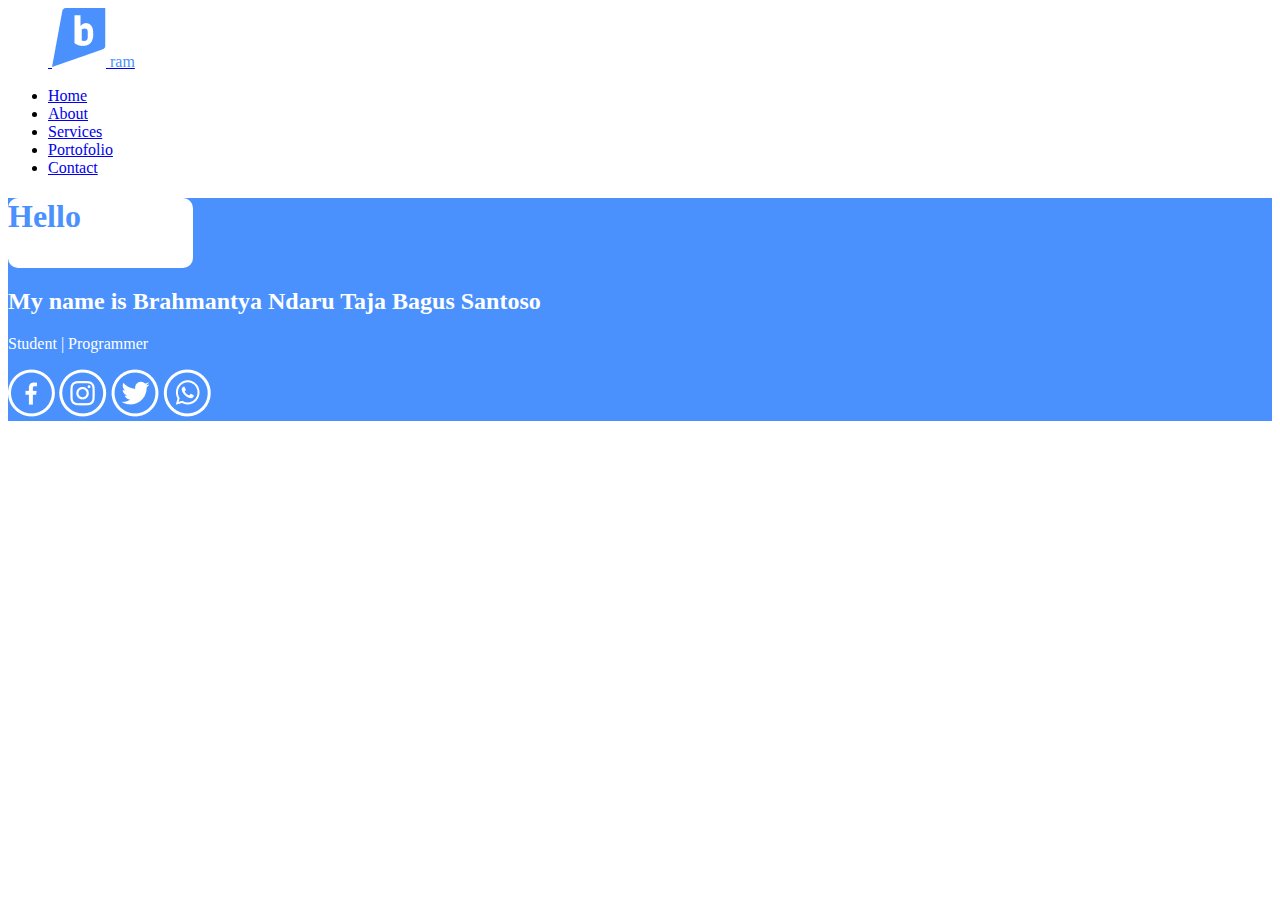
==== index.html @ 1b8c7264 "Portofolio" ====
<!DOCTYPE html>
<html lang="en">
  <head>
    <!-- Required meta tags -->
    <meta charset="utf-8" />
    <meta name="viewport" content="width=device-width, initial-scale=1" />

    <!-- Bootstrap CSS -->
    <link href="https://cdn.jsdelivr.net/npm/bootstrap@5.0.1/dist/css/bootstrap.min.css" rel="stylesheet" integrity="sha384-+0n0xVW2eSR5OomGNYDnhzAbDsOXxcvSN1TPprVMTNDbiYZCxYbOOl7+AMvyTG2x" crossorigin="anonymous" />

    <!-- Style CSS -->
    <link rel="stylesheet" href="style.css" />

    <title>Portofolio | Brahmantya</title>
  </head>
  <body>
    <!-- Navbar -->
    <header class="d-flex flex-wrap justify-content-center py-3">
      <a href="/" class="d-flex align-items-center mb-3 mb-md-0 me-md-auto text-dark text-decoration-none">
        <svg class="bi me-2" width="40" height="32"><use xlink:href="#bootstrap"></use></svg>
        <img src="/gambar/logo.png" alt="bram" />
        <span class="fs-2 fw-bold" style="color: #4a91fe">ram</span>
      </a>

      <ul class="nav nav-pills">
        <li class="nav-item"><a href="#" class="nav-link active" aria-current="page">Home</a></li>
        <li class="nav-item"><a href="#" class="nav-link">About</a></li>
        <li class="nav-item"><a href="#" class="nav-link">Services</a></li>
        <li class="nav-item"><a href="#" class="nav-link">Portofolio</a></li>
        <li class="nav-item"><a href="#" class="nav-link">Contact</a></li>
      </ul>
    </header>
    <!-- Akhir Navbar -->

    <!-- Banner -->
    <div id="banner" class="px-4 py-5" style="background-color: #4a91fe; color: white">
      <div id="helo" class="mx-auto mb-4"><h1 class="display-5 fw-bold my-5 text-center">Hello</h1></div>
      <div class="col-lg-6 mx-auto text-center">
        <h2>My name is Brahmantya Ndaru Taja Bagus Santoso</h2>
        <p class="lead mb-4">Student | Programmer</p>
      </div>
      <img src="gambar/sosmed/facebook.png" class="mx-2" alt="facebook" />
      <img src="gambar/sosmed/instagram.png" class="mx-2" alt="instagram" />
      <img src="gambar/sosmed/twitter.png" class="mx-2" alt="Twitter" />
      <img src="gambar/sosmed/whatsapp.png" class="mx-2" alt="Whatsapp" />
    </div>
    <!-- Akhir Banner -->

    <!-- About Me -->

    <!-- Akhir About Me -->

    <script src="https://cdn.jsdelivr.net/npm/bootstrap@5.0.1/dist/js/bootstrap.bundle.min.js" integrity="sha384-gtEjrD/SeCtmISkJkNUaaKMoLD0//ElJ19smozuHV6z3Iehds+3Ulb9Bn9Plx0x4" crossorigin="anonymous"></script>
  </body>
</html>
---- style.css ----
#helo {
  color: #4a91fe;
  background-color: white;
  border-radius: 10px;
  width: 185px;
  height: 70px;
}
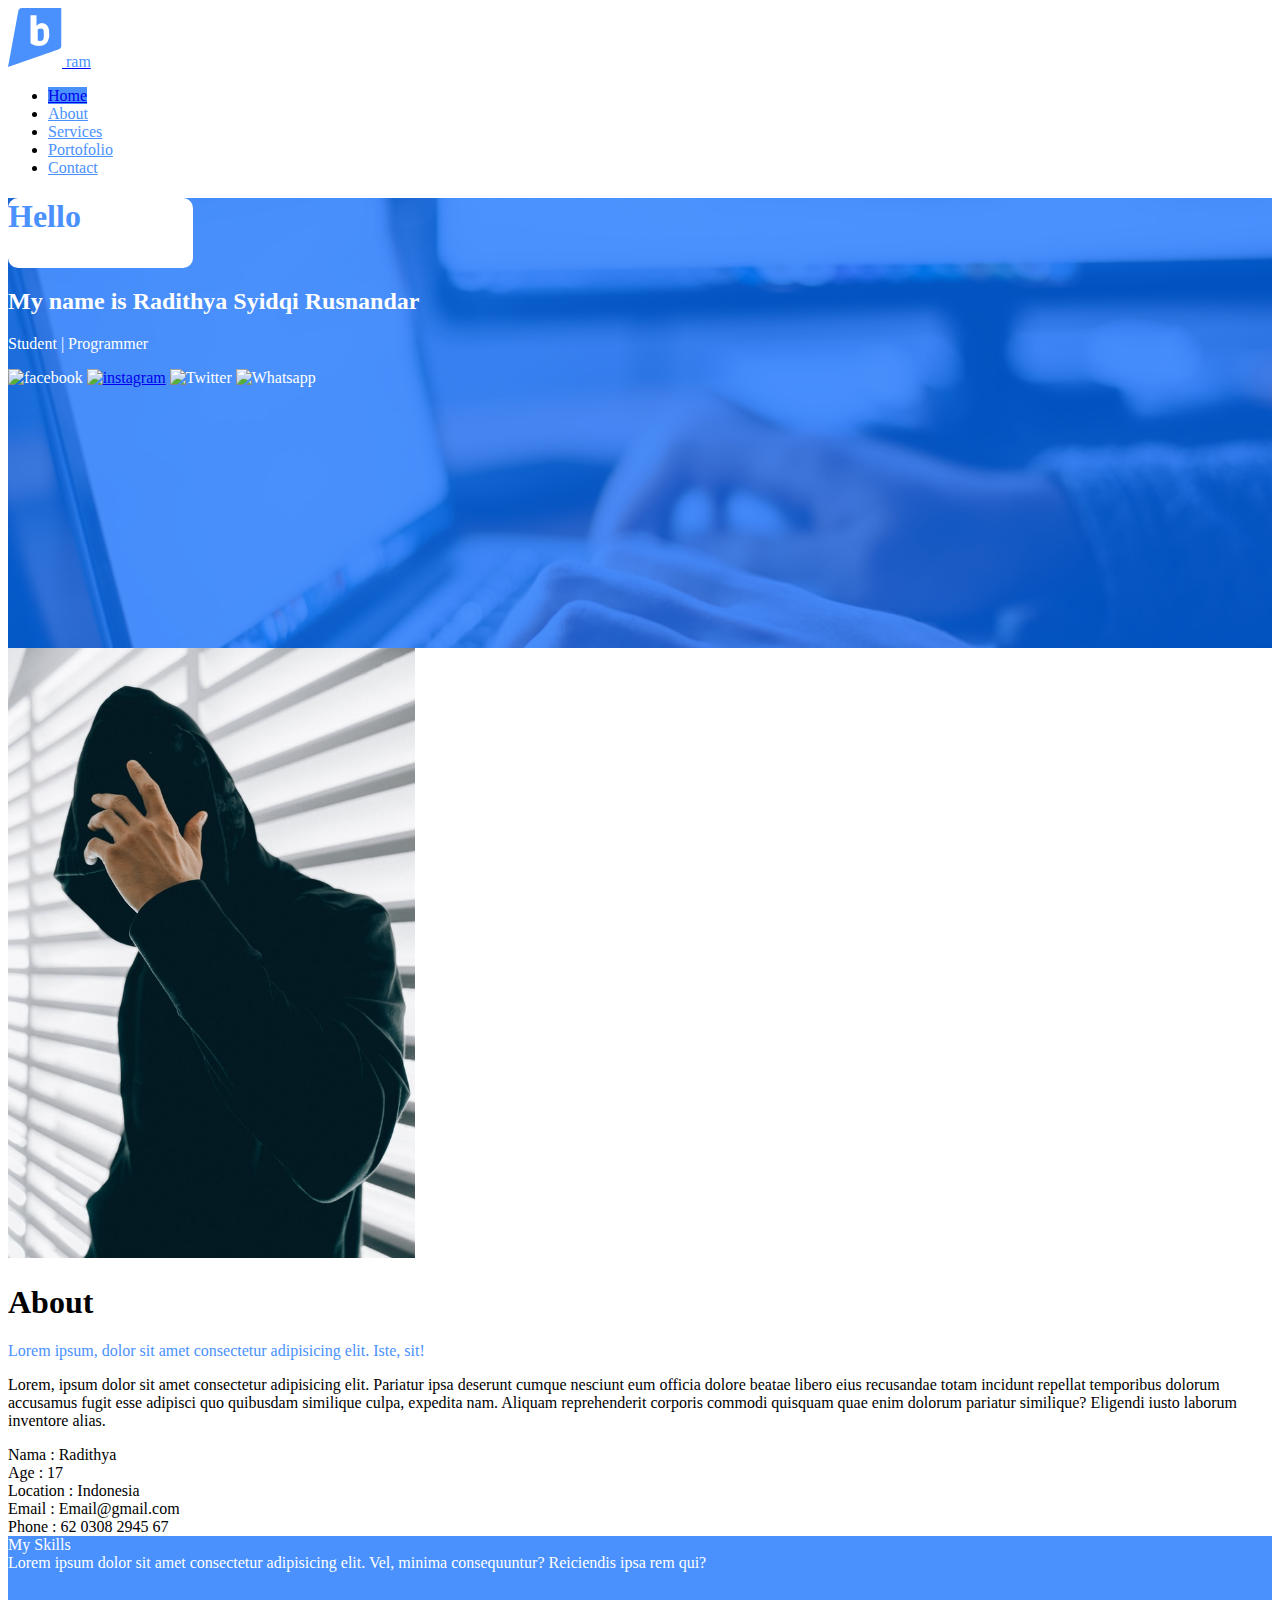
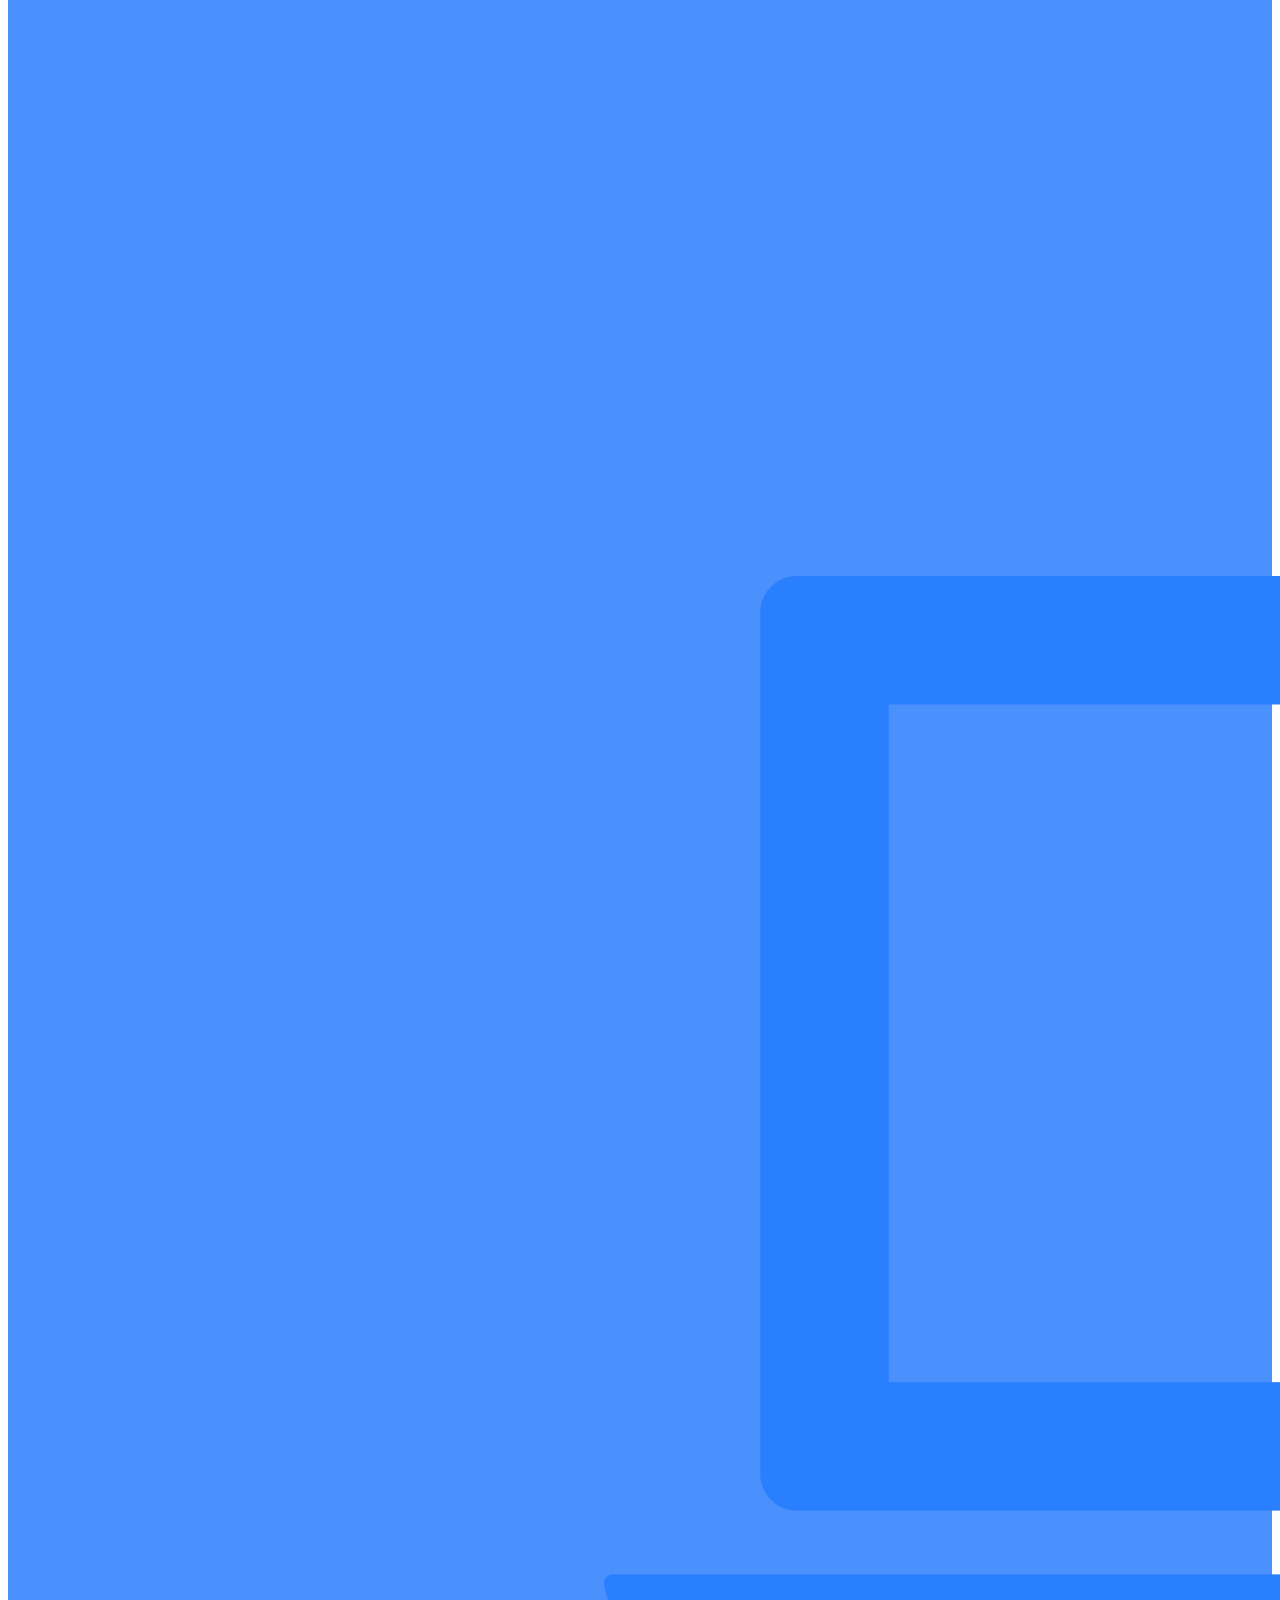
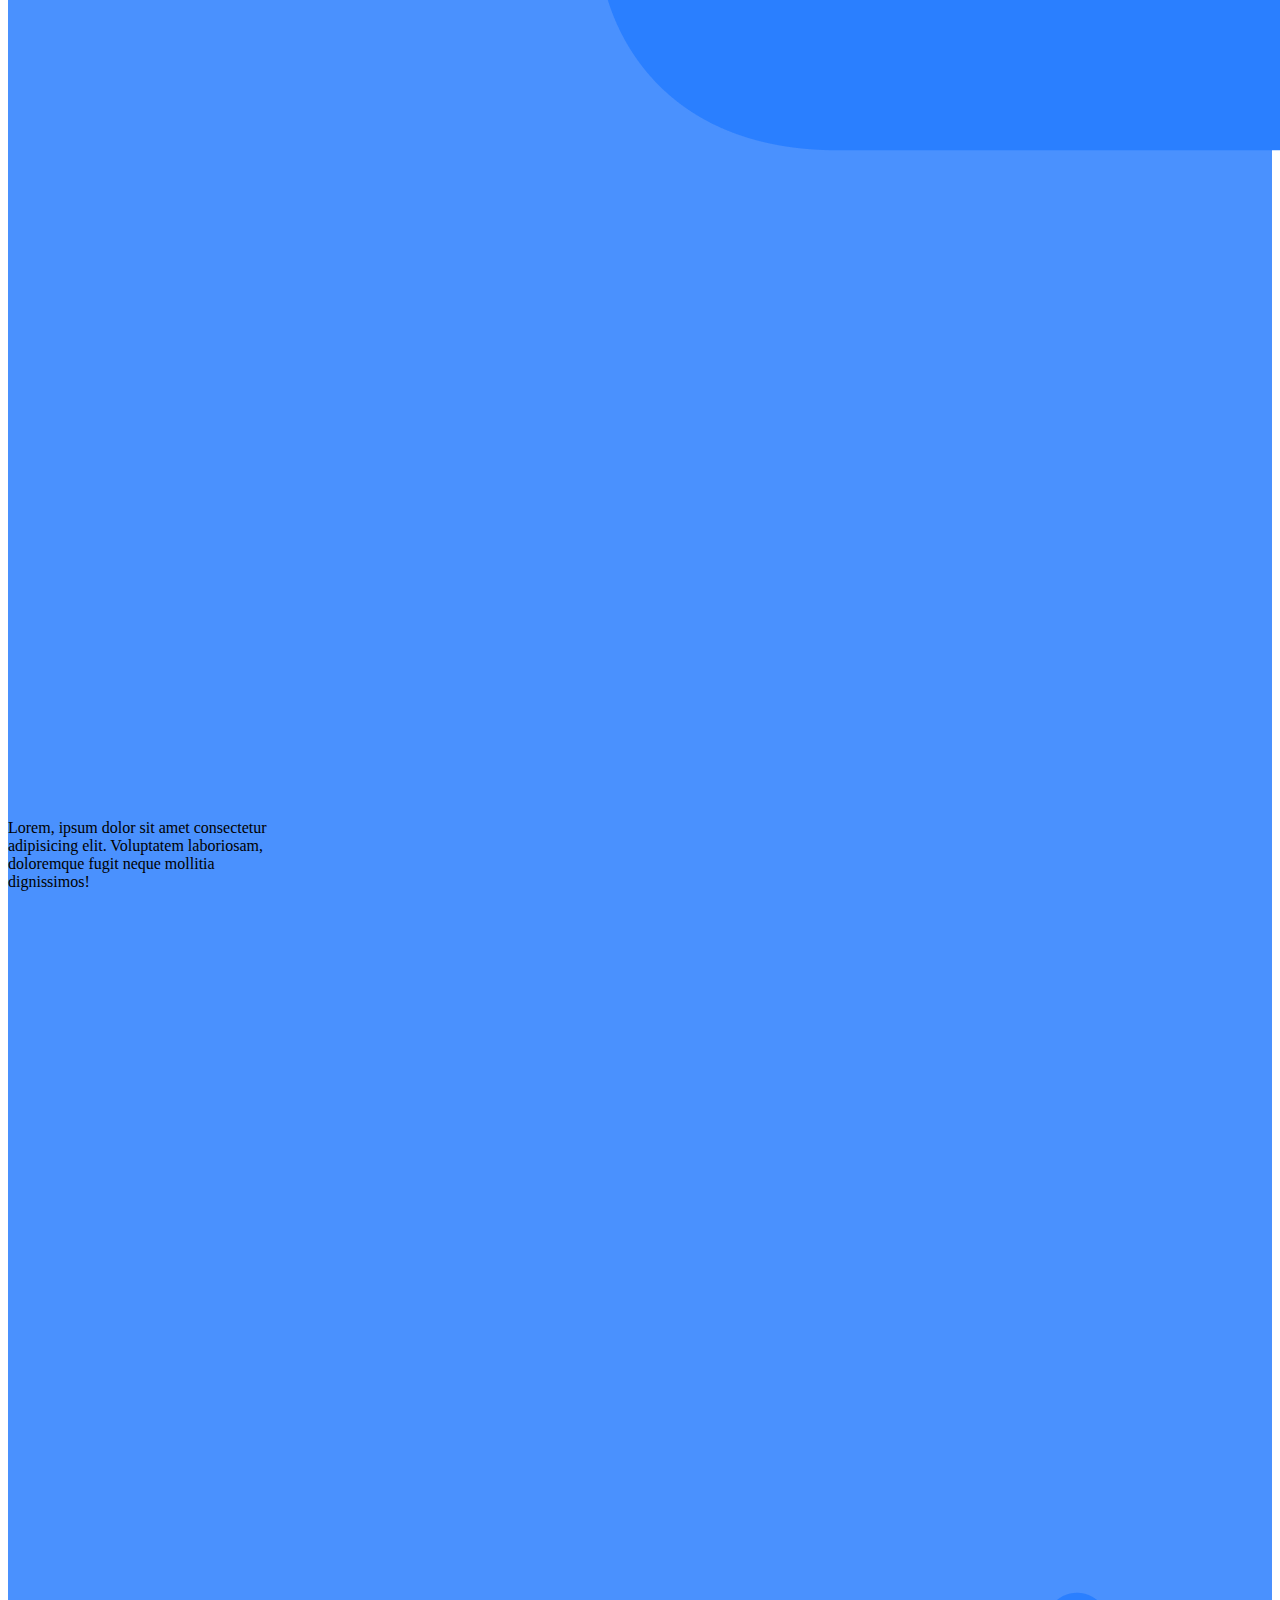
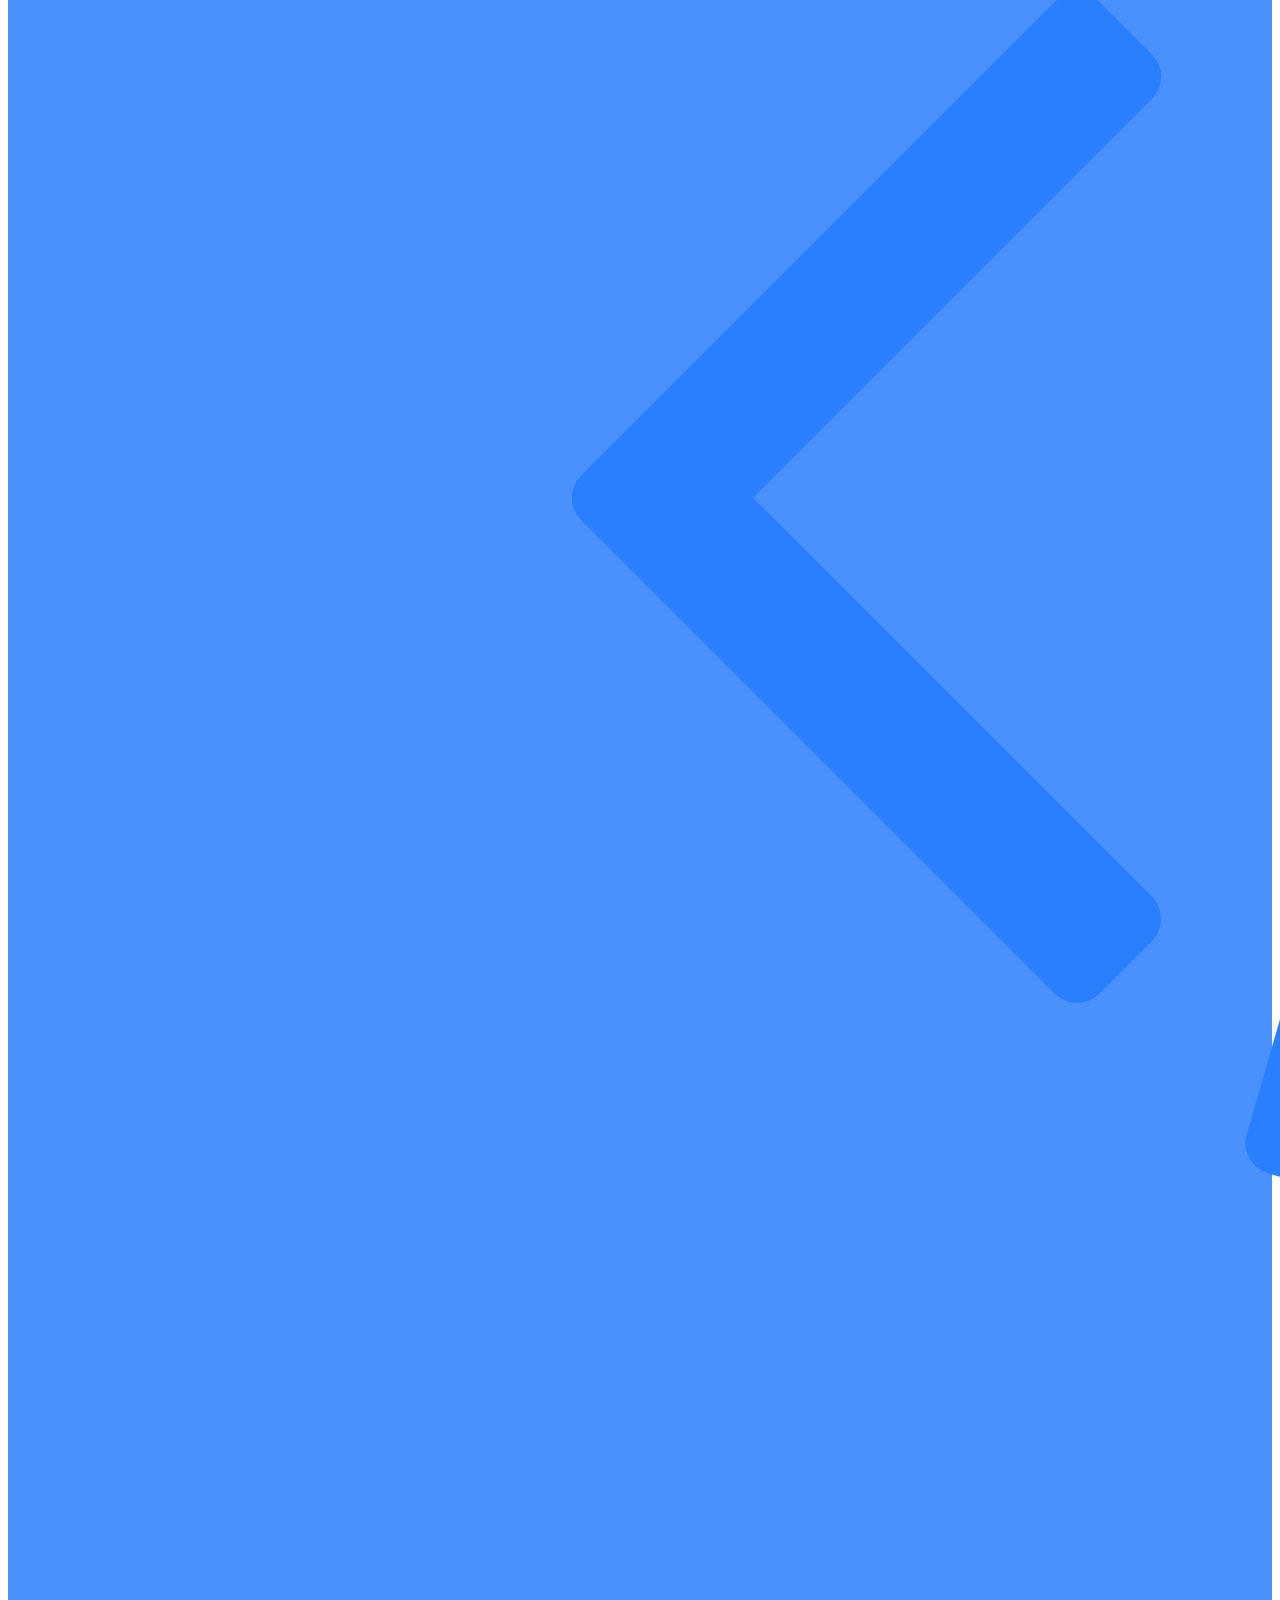
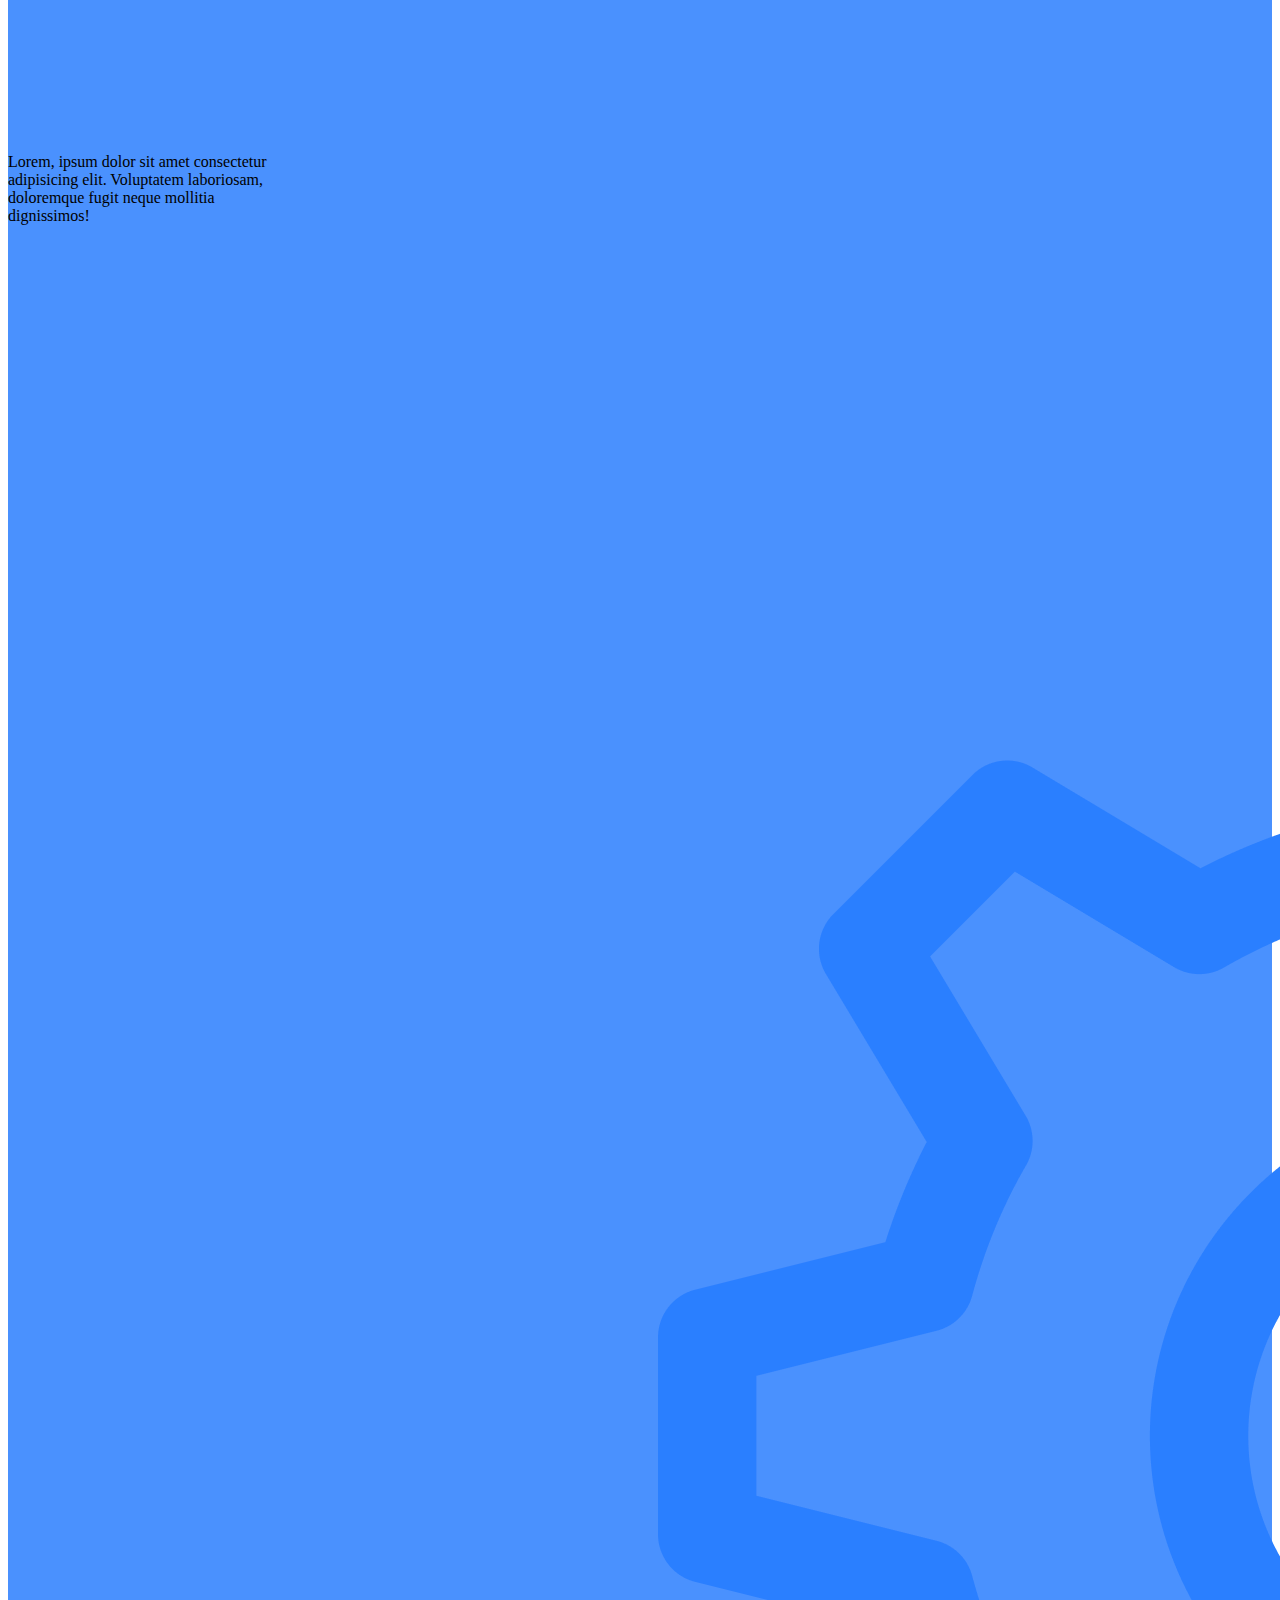
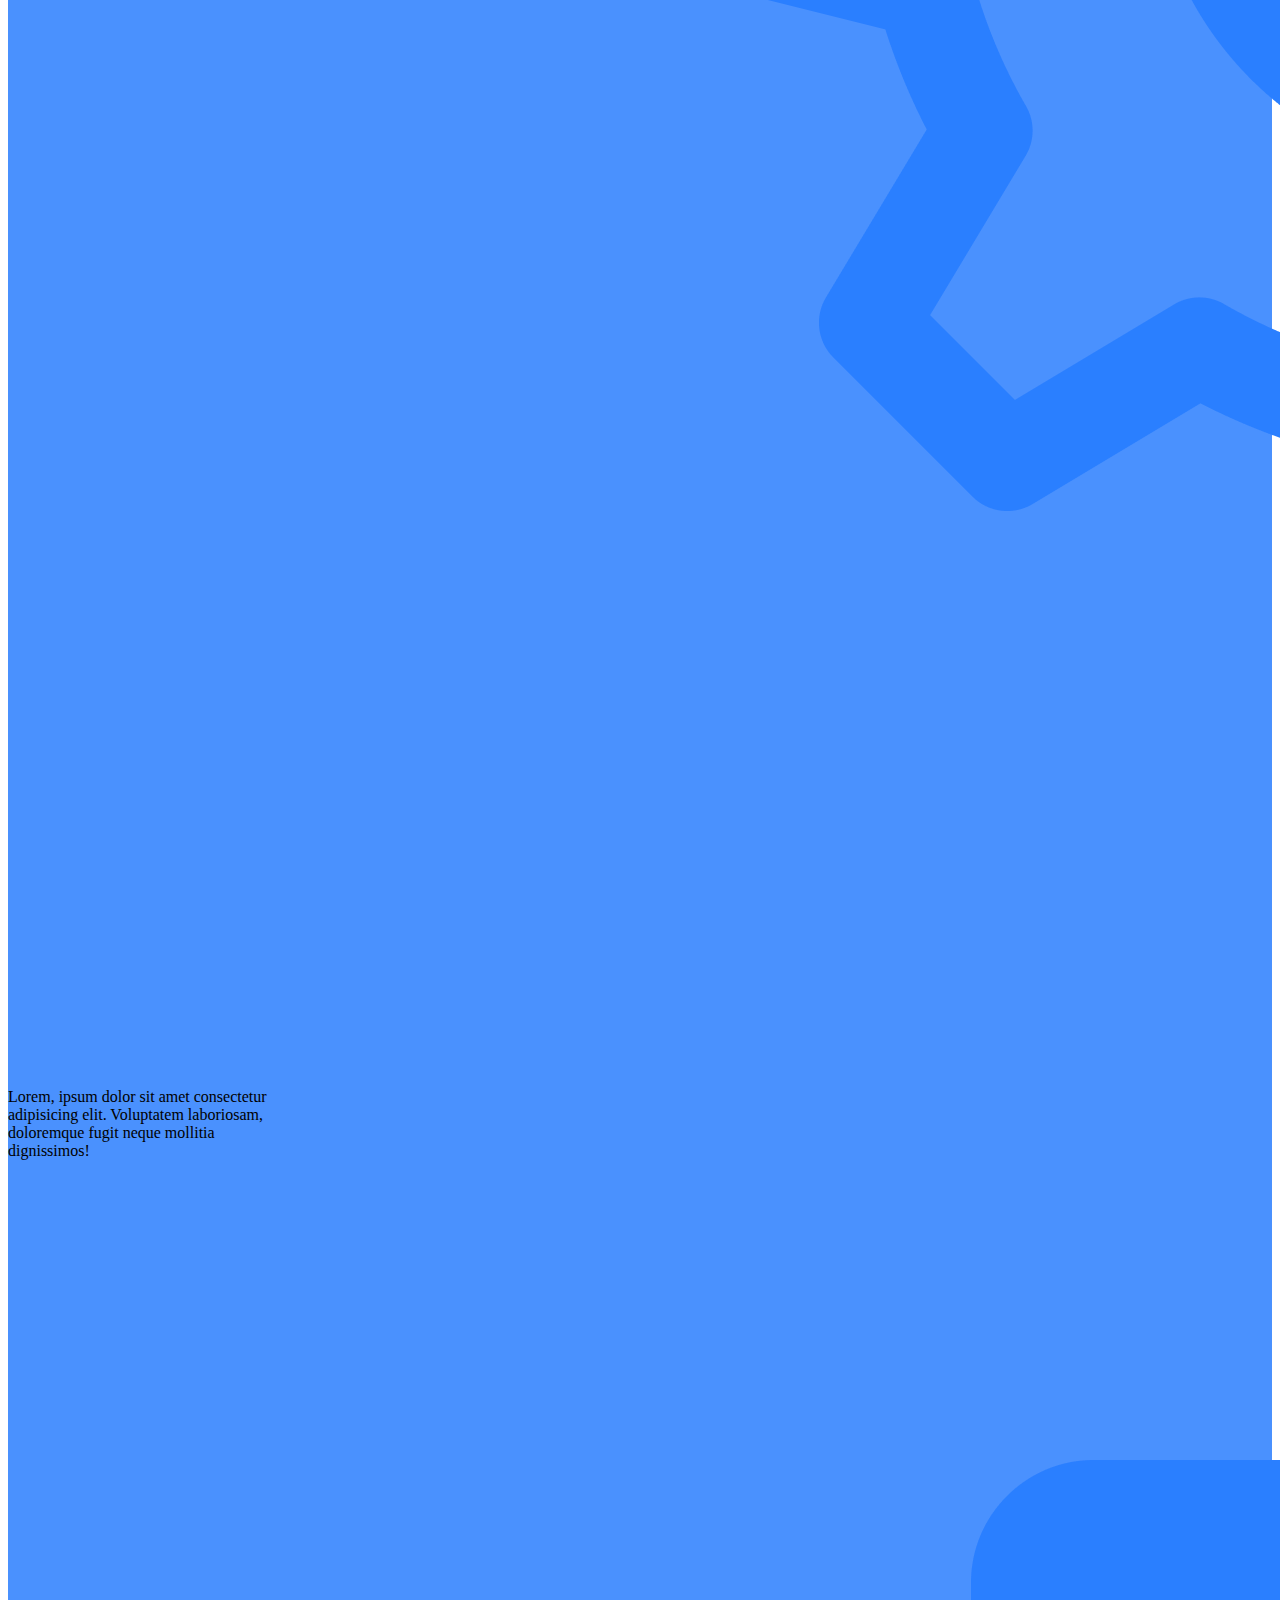
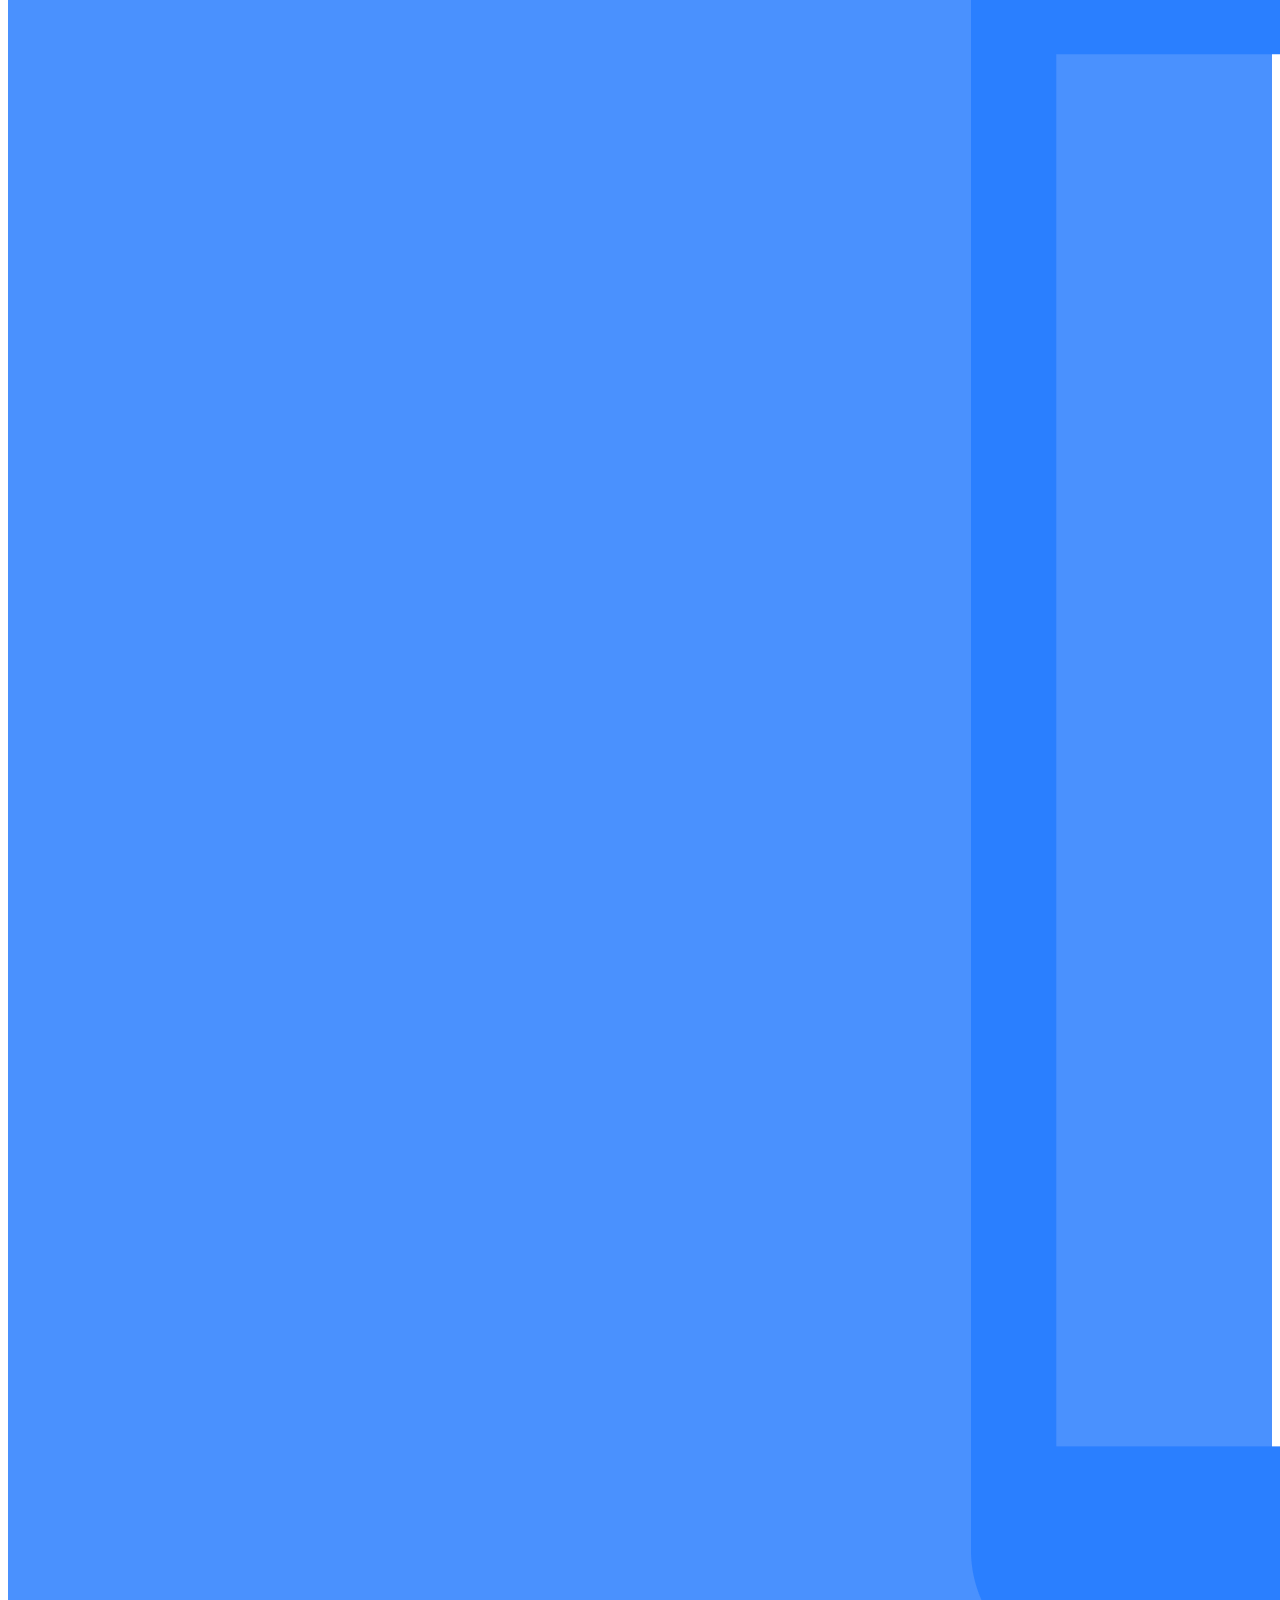
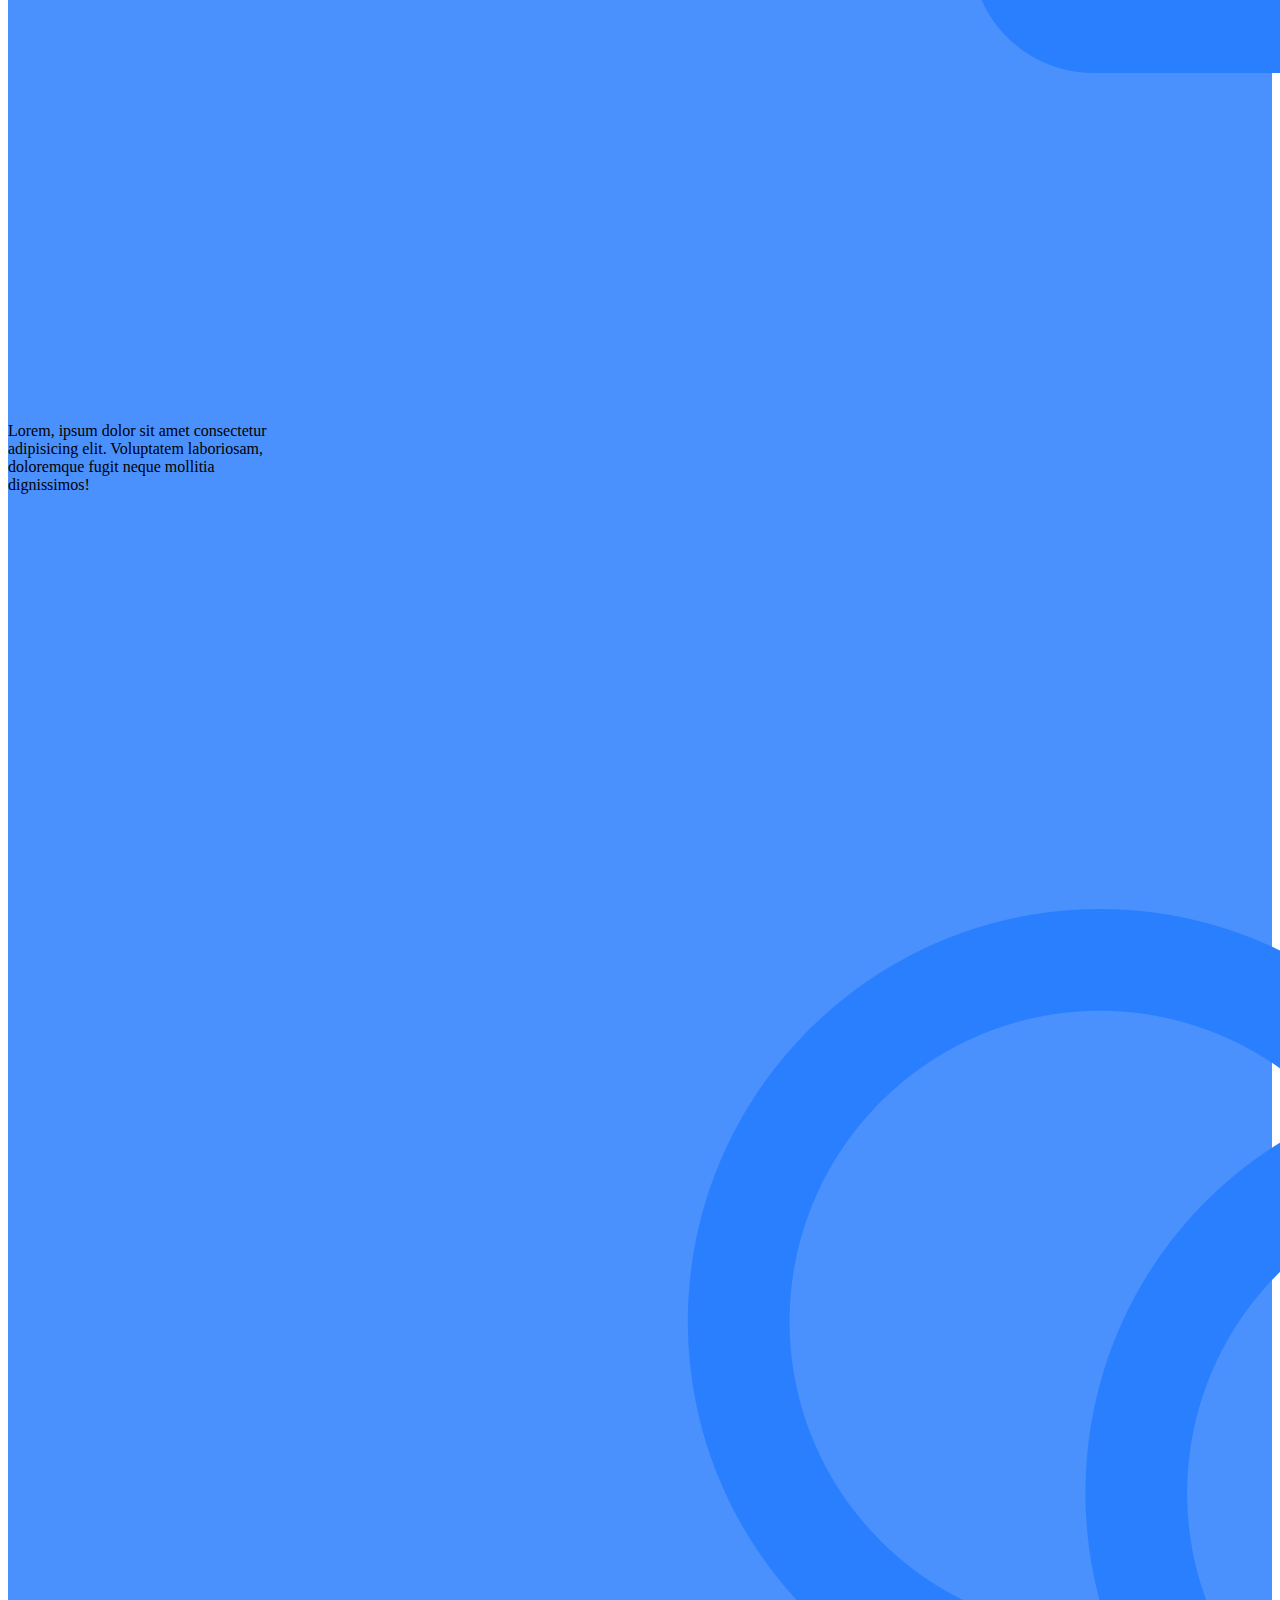
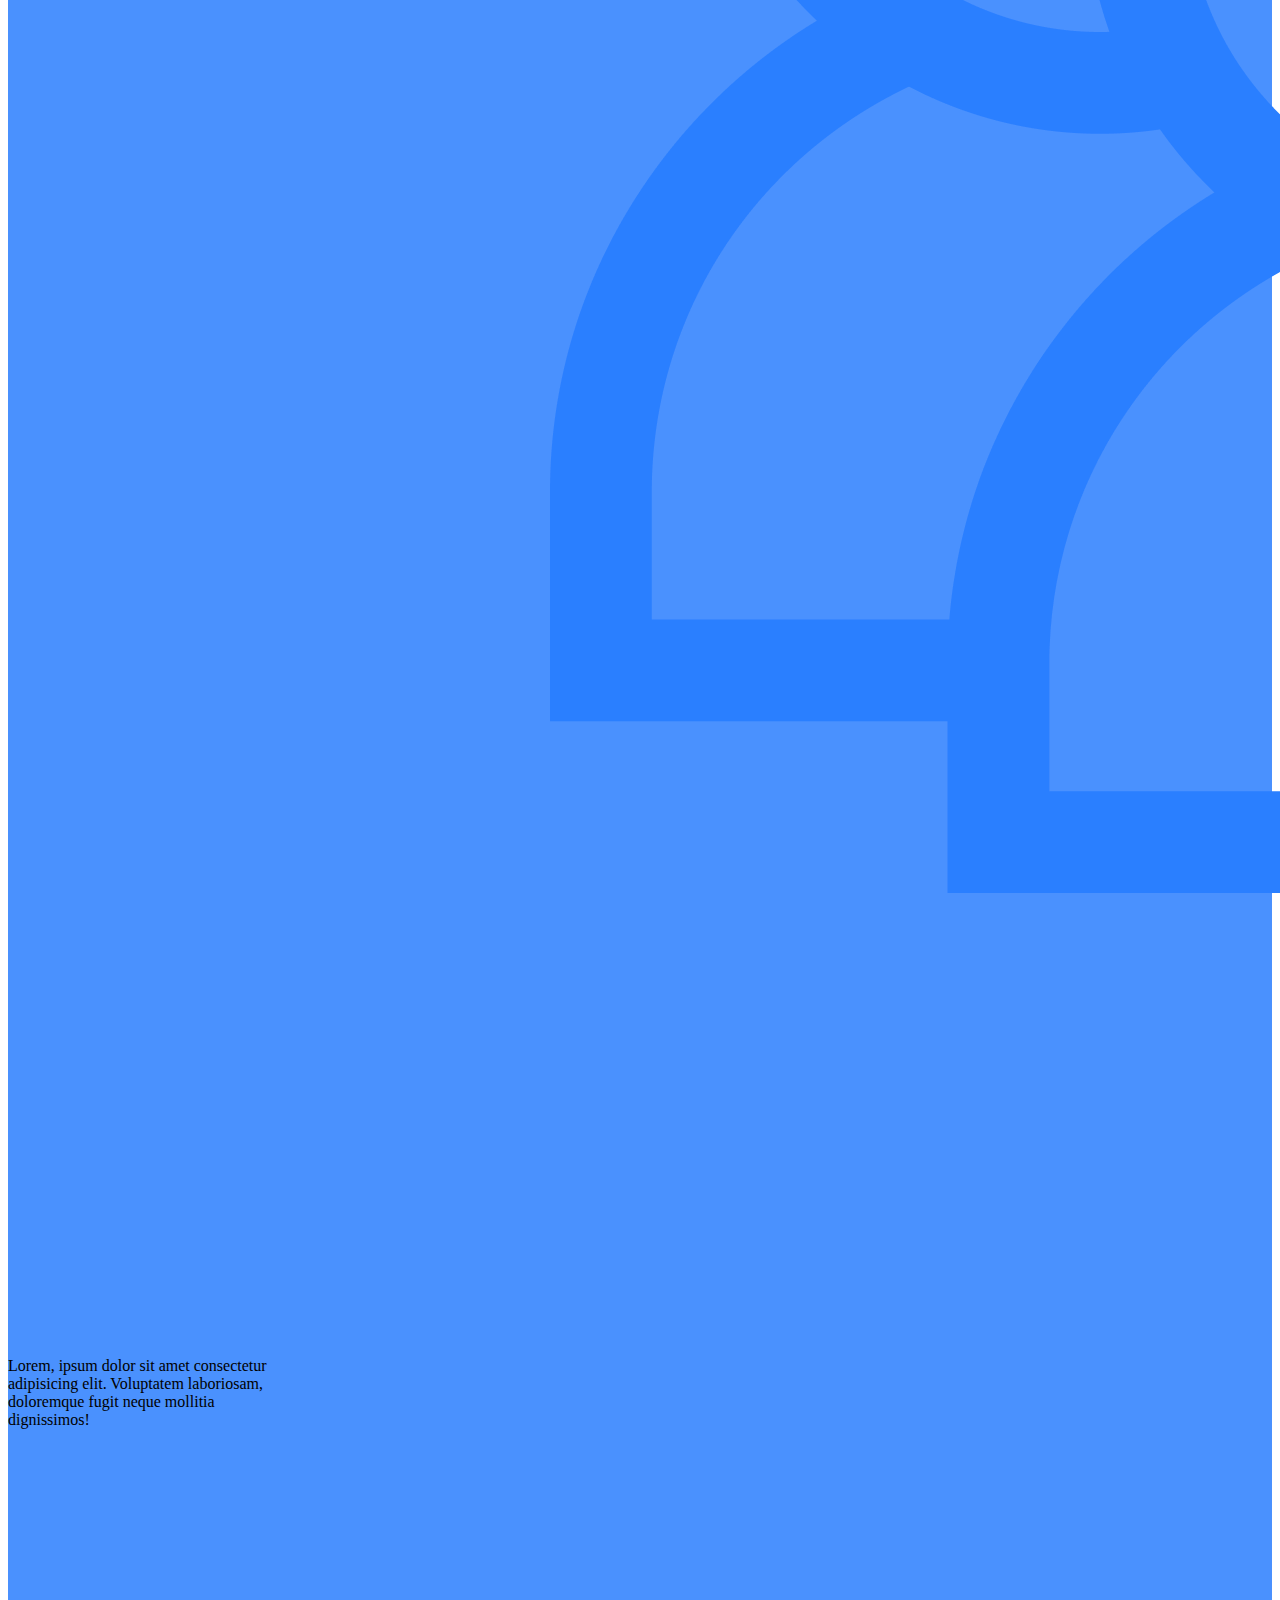
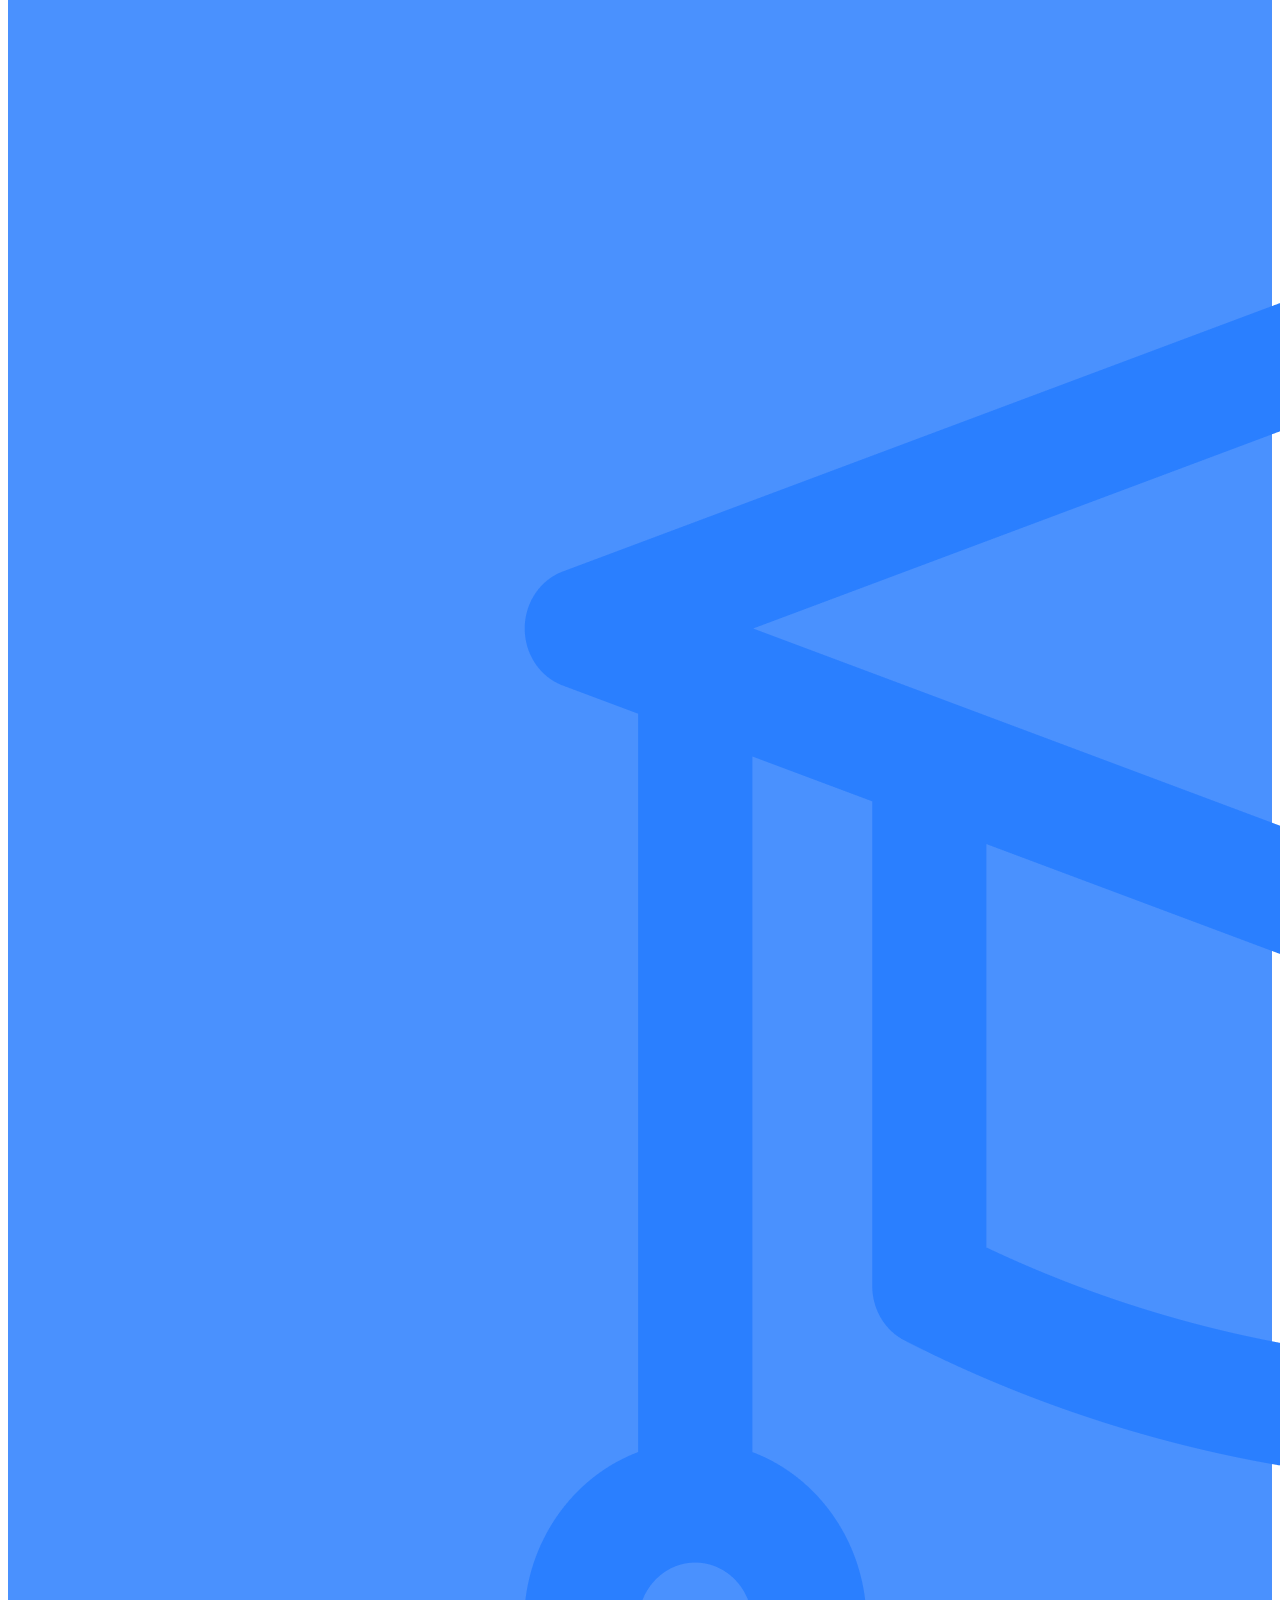
==== commit bb9e83a9: "initial commit" ====
--- a/index.html
+++ b/index.html
@@ -11,45 +11,222 @@
     <!-- Style CSS -->
     <link rel="stylesheet" href="style.css" />
 
-    <title>Portofolio | Brahmantya</title>
+    <title>Portofolio | Radithya</title>
   </head>
   <body>
     <!-- Navbar -->
     <header class="d-flex flex-wrap justify-content-center py-3">
-      <a href="/" class="d-flex align-items-center mb-3 mb-md-0 me-md-auto text-dark text-decoration-none">
-        <svg class="bi me-2" width="40" height="32"><use xlink:href="#bootstrap"></use></svg>
-        <img src="/gambar/logo.png" alt="bram" />
-        <span class="fs-2 fw-bold" style="color: #4a91fe">ram</span>
+      <a href="/" class="d-flex align-items-center mb-3 mb-md-0 me-md-auto text-dark text-decoration-none mx-4">
+        <img src="img/logo.png" alt="bram" />
+        <span class="fs-2 fw-bold mb-3" style="color: #4a91fe">ram</span>
       </a>
 
-      <ul class="nav nav-pills">
-        <li class="nav-item"><a href="#" class="nav-link active" aria-current="page">Home</a></li>
-        <li class="nav-item"><a href="#" class="nav-link">About</a></li>
-        <li class="nav-item"><a href="#" class="nav-link">Services</a></li>
-        <li class="nav-item"><a href="#" class="nav-link">Portofolio</a></li>
-        <li class="nav-item"><a href="#" class="nav-link">Contact</a></li>
+      <ul class="nav nav-pills py-2">
+        <li class="nav-item"><a href="#" class="nav-link active" style="background-color: #4a91fe" aria-current="page">Home</a></li>
+        <li class="nav-item"><a href="#" class="nav-link" style="color: #4a91fe">About</a></li>
+        <li class="nav-item"><a href="#" class="nav-link" style="color: #4a91fe">Services</a></li>
+        <li class="nav-item"><a href="#" class="nav-link" style="color: #4a91fe">Portofolio</a></li>
+        <li class="nav-item"><a href="#" class="nav-link" style="color: #4a91fe">Contact</a></li>
       </ul>
     </header>
     <!-- Akhir Navbar -->
 
     <!-- Banner -->
-    <div id="banner" class="px-4 py-5" style="background-color: #4a91fe; color: white">
+    <div class="blue"></div>
+    <div id="banner" class="px-4 py-5 mb-5" style="color: white; background-image: url('img/banner.png'); background-size: cover; height: 450px">
       <div id="helo" class="mx-auto mb-4"><h1 class="display-5 fw-bold my-5 text-center">Hello</h1></div>
       <div class="col-lg-6 mx-auto text-center">
-        <h2>My name is Brahmantya Ndaru Taja Bagus Santoso</h2>
+        <h2>My name is Radithya Syidqi Rusnandar</h2>
         <p class="lead mb-4">Student | Programmer</p>
       </div>
-      <img src="gambar/sosmed/facebook.png" class="mx-2" alt="facebook" />
-      <img src="gambar/sosmed/instagram.png" class="mx-2" alt="instagram" />
-      <img src="gambar/sosmed/twitter.png" class="mx-2" alt="Twitter" />
-      <img src="gambar/sosmed/whatsapp.png" class="mx-2" alt="Whatsapp" />
+      <div id="social" class="py-5">
+        <img src="img/social/facebook.png" class="mx-2" alt="facebook" />
+        <a href="https://instagram.com/rdhtsdq_?utm_medium=copy_link"><img src="img/social/instagram.png" class="mx-2" alt="instagram" /></a>
+        <img src="img/social/twitter.png" class="mx-2" alt="Twitter" />
+        <img src="img/social/whatsapp.png" class="mx-2" alt="Whatsapp" />
+      </div>
     </div>
+
     <!-- Akhir Banner -->
 
     <!-- About Me -->
-
+    <div class="container mb-5">
+      <div class="row">
+        <div class="col-5 ms-auto">
+          <img src="img/pp.jpg" alt="photo" style="width: 407px; height: 610px" />
+        </div>
+        <div class="col-6 ms-auto">
+          <h1 class="fw-bold border-bottom">About</h1>
+          <p class="fs-3 mt-5 fw-bold" style="color: #4a91fe">Lorem ipsum, dolor sit amet consectetur adipisicing elit. Iste, sit!</p>
+          <p class="fs-5">
+            Lorem, ipsum dolor sit amet consectetur adipisicing elit. Pariatur ipsa deserunt cumque nesciunt eum officia dolore beatae libero eius recusandae totam incidunt repellat temporibus dolorum accusamus fugit esse adipisci quo
+            quibusdam similique culpa, expedita nam. Aliquam reprehenderit corporis commodi quisquam quae enim dolorum pariatur similique? Eligendi iusto laborum inventore alias.
+          </p>
+          <div class="fw-bold fs-5">Nama : Radithya</div>
+          <div class="row my-4 fw-bold">
+            <div class="col">Age : 17</div>
+            <div class="col">Location : Indonesia</div>
+          </div>
+          <div class="row my-4 fw-bold">
+            <div class="col">Email : Email@gmail.com</div>
+            <div class="col">Phone : 62 0308 2945 67</div>
+          </div>
+        </div>
+      </div>
+    </div>
     <!-- Akhir About Me -->
 
+    <!-- Services -->
+    <section class="services">
+      <div class="container text-center py-5">
+        <div class="row" style="color: white">
+          <div class="col-12 fs-1 fw-bold my-4">My Skills</div>
+          <div class="col-6 fs-5 mx-auto mb-5">Lorem ipsum dolor sit amet consectetur adipisicing elit. Vel, minima consequuntur? Reiciendis ipsa rem qui?</div>
+        </div>
+        <div class="row mb-5 mx-auto">
+          <div class="col-4">
+            <div class="card" style="width: 18rem">
+              <img src="img/Services/1.png" class="card-img-top" alt="1" />
+              <div class="card-body">
+                <h4 id="title">Web Design</h4>
+                <p class="card-text">Lorem, ipsum dolor sit amet consectetur adipisicing elit. Voluptatem laboriosam, doloremque fugit neque mollitia dignissimos!</p>
+              </div>
+            </div>
+          </div>
+          <div class="col-4">
+            <div class="card" style="width: 18rem">
+              <img src="img/Services/2.png" class="card-img-top" alt="2" />
+              <div class="card-body">
+                <h4 id="title">Code</h4>
+                <p class="card-text">Lorem, ipsum dolor sit amet consectetur adipisicing elit. Voluptatem laboriosam, doloremque fugit neque mollitia dignissimos!</p>
+              </div>
+            </div>
+          </div>
+          <div class="col-4">
+            <div class="card" style="width: 18rem">
+              <img src="img/Services/3.png" class="card-img-top" alt="3" />
+              <div class="card-body">
+                <h4 id="title">Customizability</h4>
+                <p class="card-text">Lorem, ipsum dolor sit amet consectetur adipisicing elit. Voluptatem laboriosam, doloremque fugit neque mollitia dignissimos!</p>
+              </div>
+            </div>
+          </div>
+        </div>
+        <div class="row">
+          <div class="col">
+            <div class="card" style="width: 18rem">
+              <img src="img/Services/4.png" class="card-img-top" alt="4" />
+              <div class="card-body">
+                <h4 id="title">Mobile Design</h4>
+                <p class="card-text">Lorem, ipsum dolor sit amet consectetur adipisicing elit. Voluptatem laboriosam, doloremque fugit neque mollitia dignissimos!</p>
+              </div>
+            </div>
+          </div>
+          <div class="col">
+            <div class="card" style="width: 18rem">
+              <img src="img/Services/5.png" class="card-img-top" alt="5" />
+              <div class="card-body">
+                <h4 id="title">Social</h4>
+                <p class="card-text">Lorem, ipsum dolor sit amet consectetur adipisicing elit. Voluptatem laboriosam, doloremque fugit neque mollitia dignissimos!</p>
+              </div>
+            </div>
+          </div>
+          <div class="col">
+            <div class="card" style="width: 18rem">
+              <img src="img/Services/6.png" class="card-img-top" alt="6" />
+              <div class="card-body">
+                <h4 id="title">Teaching</h4>
+                <p class="card-text">Lorem, ipsum dolor sit amet consectetur adipisicing elit. Voluptatem laboriosam, doloremque fugit neque mollitia dignissimos!</p>
+              </div>
+            </div>
+          </div>
+        </div>
+      </div>
+    </section>
+    <!-- Akhir Services -->
+
+    <!-- Works -->
+    <section class="works">
+      <div class="container">
+        <div class="row text-center">
+          <div class="col-12">
+            <h1 class="mt-5">My Works</h1>
+          </div>
+          <div class="col">
+            <p class="fs-5 pt-3 mb-5">Lorem ipsum dolor sit amet consectetur adipisicing elit. Dolores ab nesciunt, ex optio ratione magni.</p>
+          </div>
+        </div>
+
+        <div class="row justify-content-center mb-5">
+          <div class="col-1 mx-3">
+            <input type="radio" class="btn-check" name="options-outlined" id="success-outlined" autocomplete="off" checked />
+            <label class="btn btn-outline-primary fw-bold fs-5" for="success-outlined">All</label>
+          </div>
+          <div class="col-1 mx-3">
+            <input type="radio" class="btn-check" name="options-outlined" id="danger-outlined" autocomplete="off" />
+            <label class="btn btn-outline-primary fw-bold fs-5" for="danger-outlined">Code</label>
+          </div>
+          <div class="col-1 mx-3">
+            <input type="radio" class="btn-check" name="options-outlined" id="secondary-outlined" autocomplete="off" />
+            <label class="btn btn-outline-primary fw-bold fs-5" for="secondary-outlined">Design</label>
+          </div>
+        </div>
+        <div class="row justify-content-center">
+          <div class="col-3 mx-4 my-3">
+            <img src="img/Works/1.jpg" style="width: 300px" alt="1" />
+          </div>
+          <div class="col-3 mx-4 my-3">
+            <img src="img/Works/2.jpg" style="width: 300px" alt="2" />
+          </div>
+          <div class="col-3 mx-4 my-3">
+            <img src="img/Works/3.jpg" style="width: 300px" alt="3" />
+          </div>
+        </div>
+        <div class="row justify-content-center">
+          <div class="col-3 mx-4 my-3">
+            <img src="img/Works/4.jpg" style="width: 300px" alt="4" />
+          </div>
+          <div class="col-3 mx-4 my-3">
+            <img src="img/Works/5.jpg" style="width: 300px" alt="5" />
+          </div>
+          <div class="col-3 mx-4 my-3">
+            <img src="img/Works/6.jpg" style="width: 300px" alt="6" />
+          </div>
+        </div>
+      </div>
+    </section>
+
+    <!-- Akhir Works -->
+
     <script src="https://cdn.jsdelivr.net/npm/bootstrap@5.0.1/dist/js/bootstrap.bundle.min.js" integrity="sha384-gtEjrD/SeCtmISkJkNUaaKMoLD0//ElJ19smozuHV6z3Iehds+3Ulb9Bn9Plx0x4" crossorigin="anonymous"></script>
+
+    <!-- Footer -->
+    <footer>
+      <div class="row py-4">
+        <div class="col-12 d-flex align-items-center mb-3 mb-md-0 me-md-auto text-dark text-decoration-none mx-4">
+          <a href="#" style="text-decoration: none">
+            <img src="img/logo2.png" alt="bram" />
+            <span class="fs-2 fw-bold mb-3" style="color: white">ram</span>
+          </a>
+        </div>
+      </div>
+      <div class="row">
+        <div class="col-12 d-flex justify-content-end">
+          <img src="img/social/facebook.png" class="mx-1" alt="facebook" />
+          <img src="img/social/instagram.png" class="mx-1" alt="instagram" />
+          <img src="img/social/twitter.png" class="mx-1" alt="Twitter" />
+          <img src="img/social/whatsapp.png" class="mx-1" alt="Whatsapp" />
+        </div>
+      </div>
+      <div class="row">
+        <div class="col-12 d-flex justify-content-center">
+          <p style="color: white">
+            Copyrights <span><img src="img/copyright.png" alt="footer" /></span> 2021 <span><a class="bawah" href="#" style="color: white">bram</a></span> all right reserved
+          </p>
+        </div>
+      </div>
+    </footer>
+
+    <!-- Akhir Footer -->
   </body>
 </html>
--- a/style.css
+++ b/style.css
@@ -5,3 +5,33 @@
   width: 185px;
   height: 70px;
 }
+
+.blue {
+  position: absolute;
+  background: rgba(0, 102, 255, 0.7);
+}
+
+#social {
+  height: 90px;
+}
+
+.works {
+  background-color: #f1f1f1;
+}
+
+.services {
+  background-color: #4a91fe;
+}
+
+footer {
+  background-color: #606060;
+}
+
+#title {
+  color: #4a91fe;
+  font-weight: bold;
+}
+
+.bawah:hover {
+  color: #4a91fe;
+}
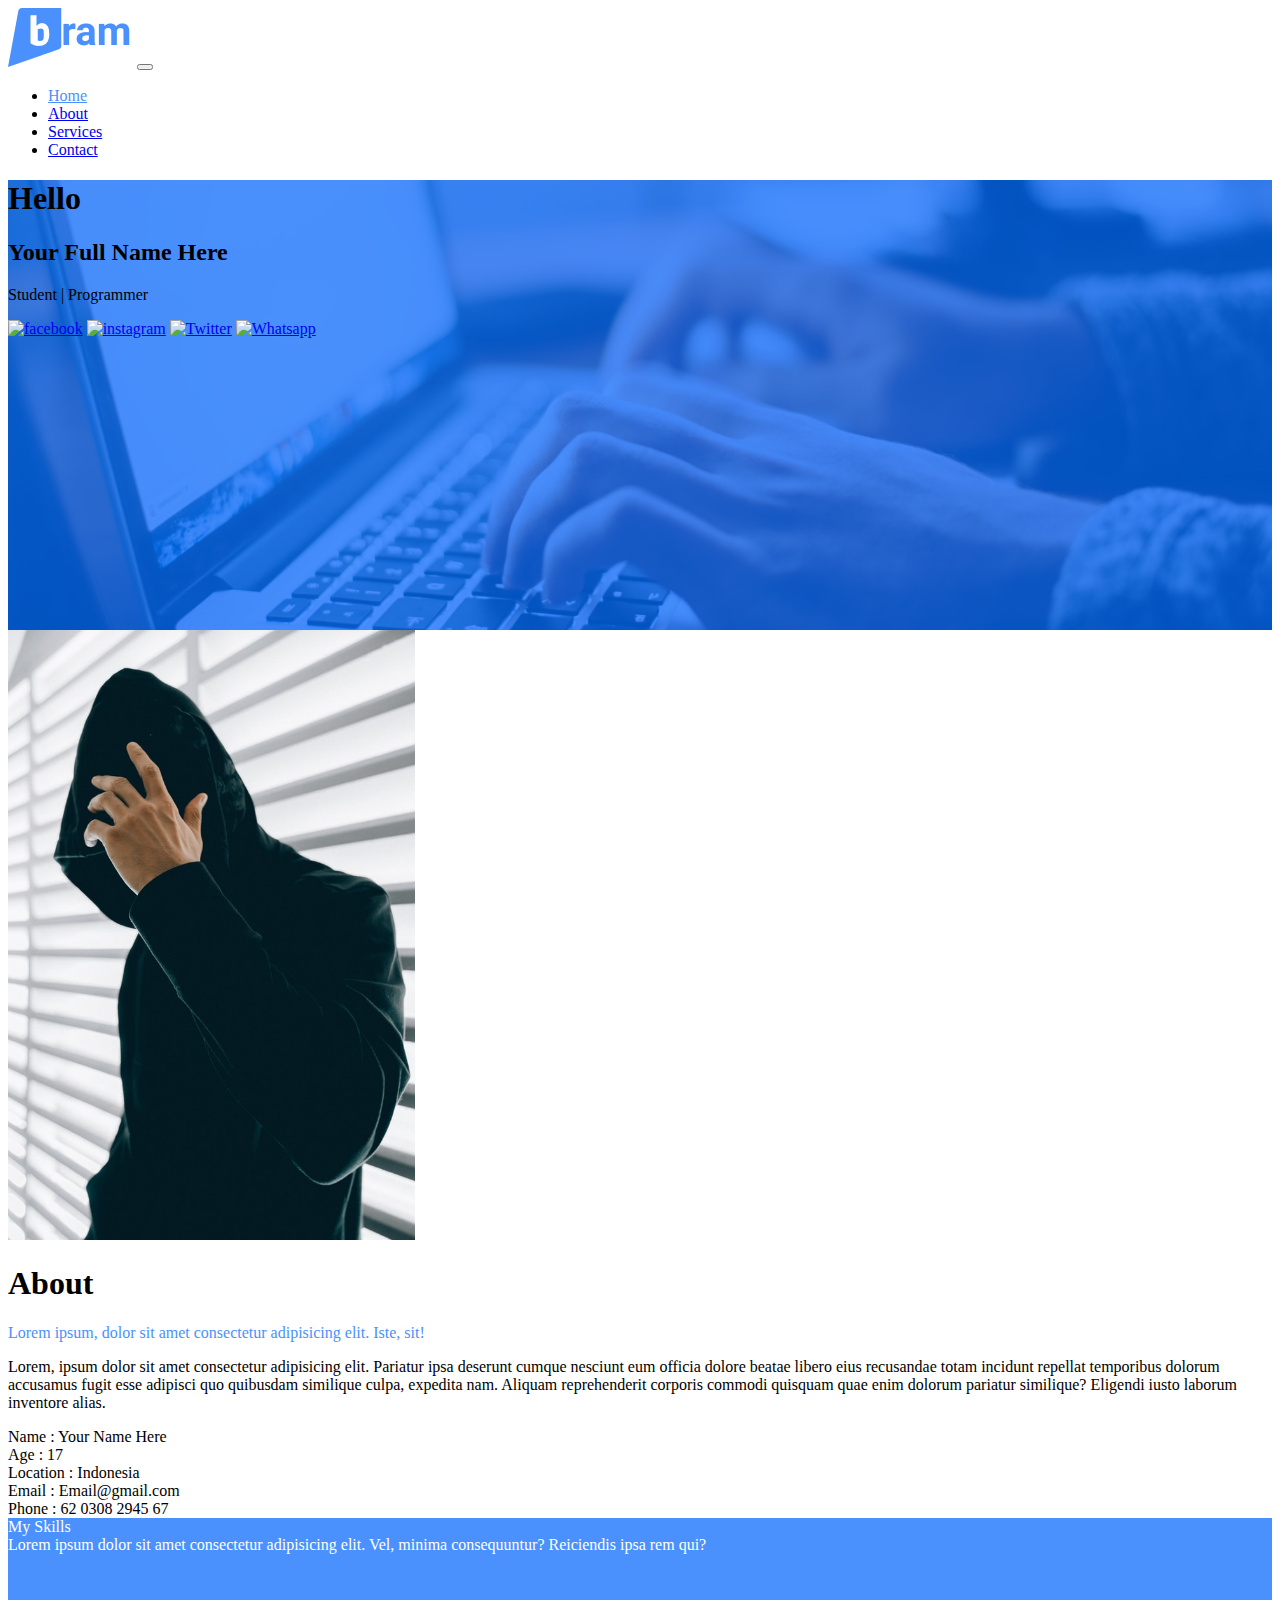
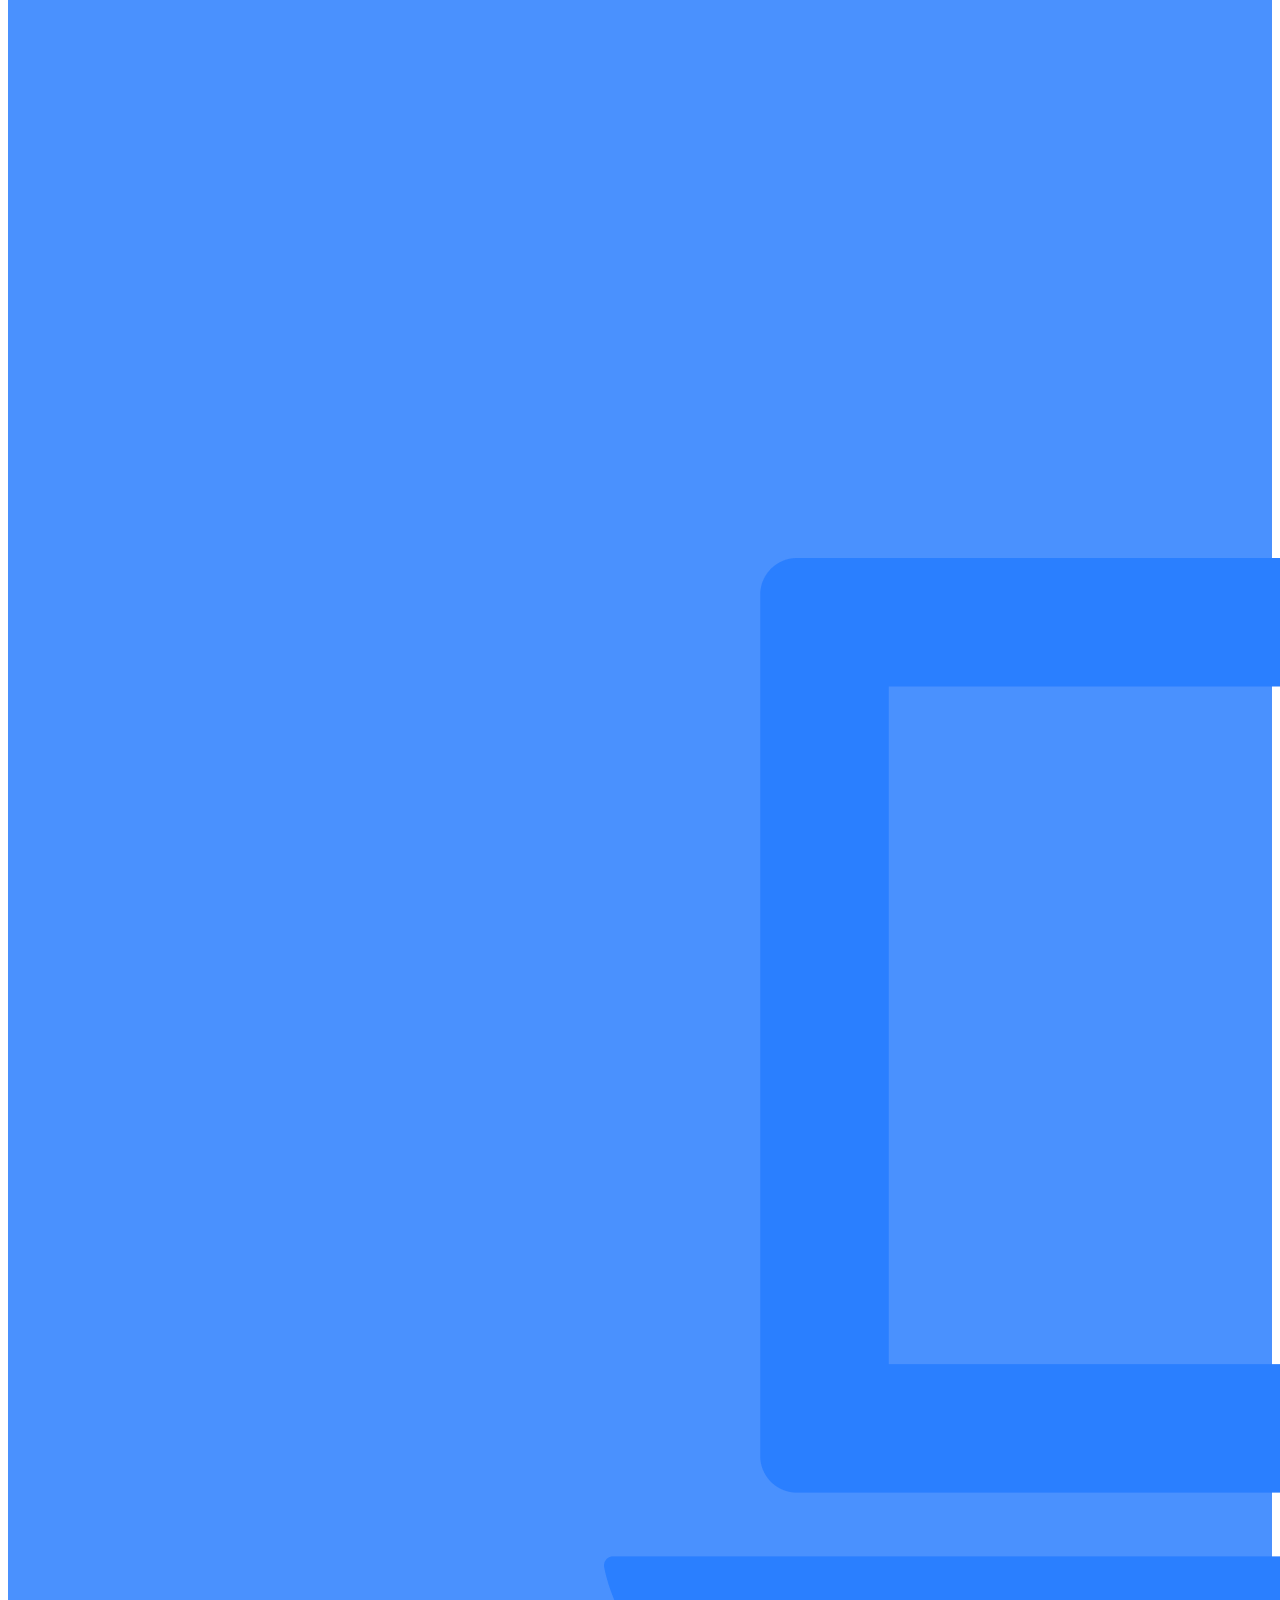
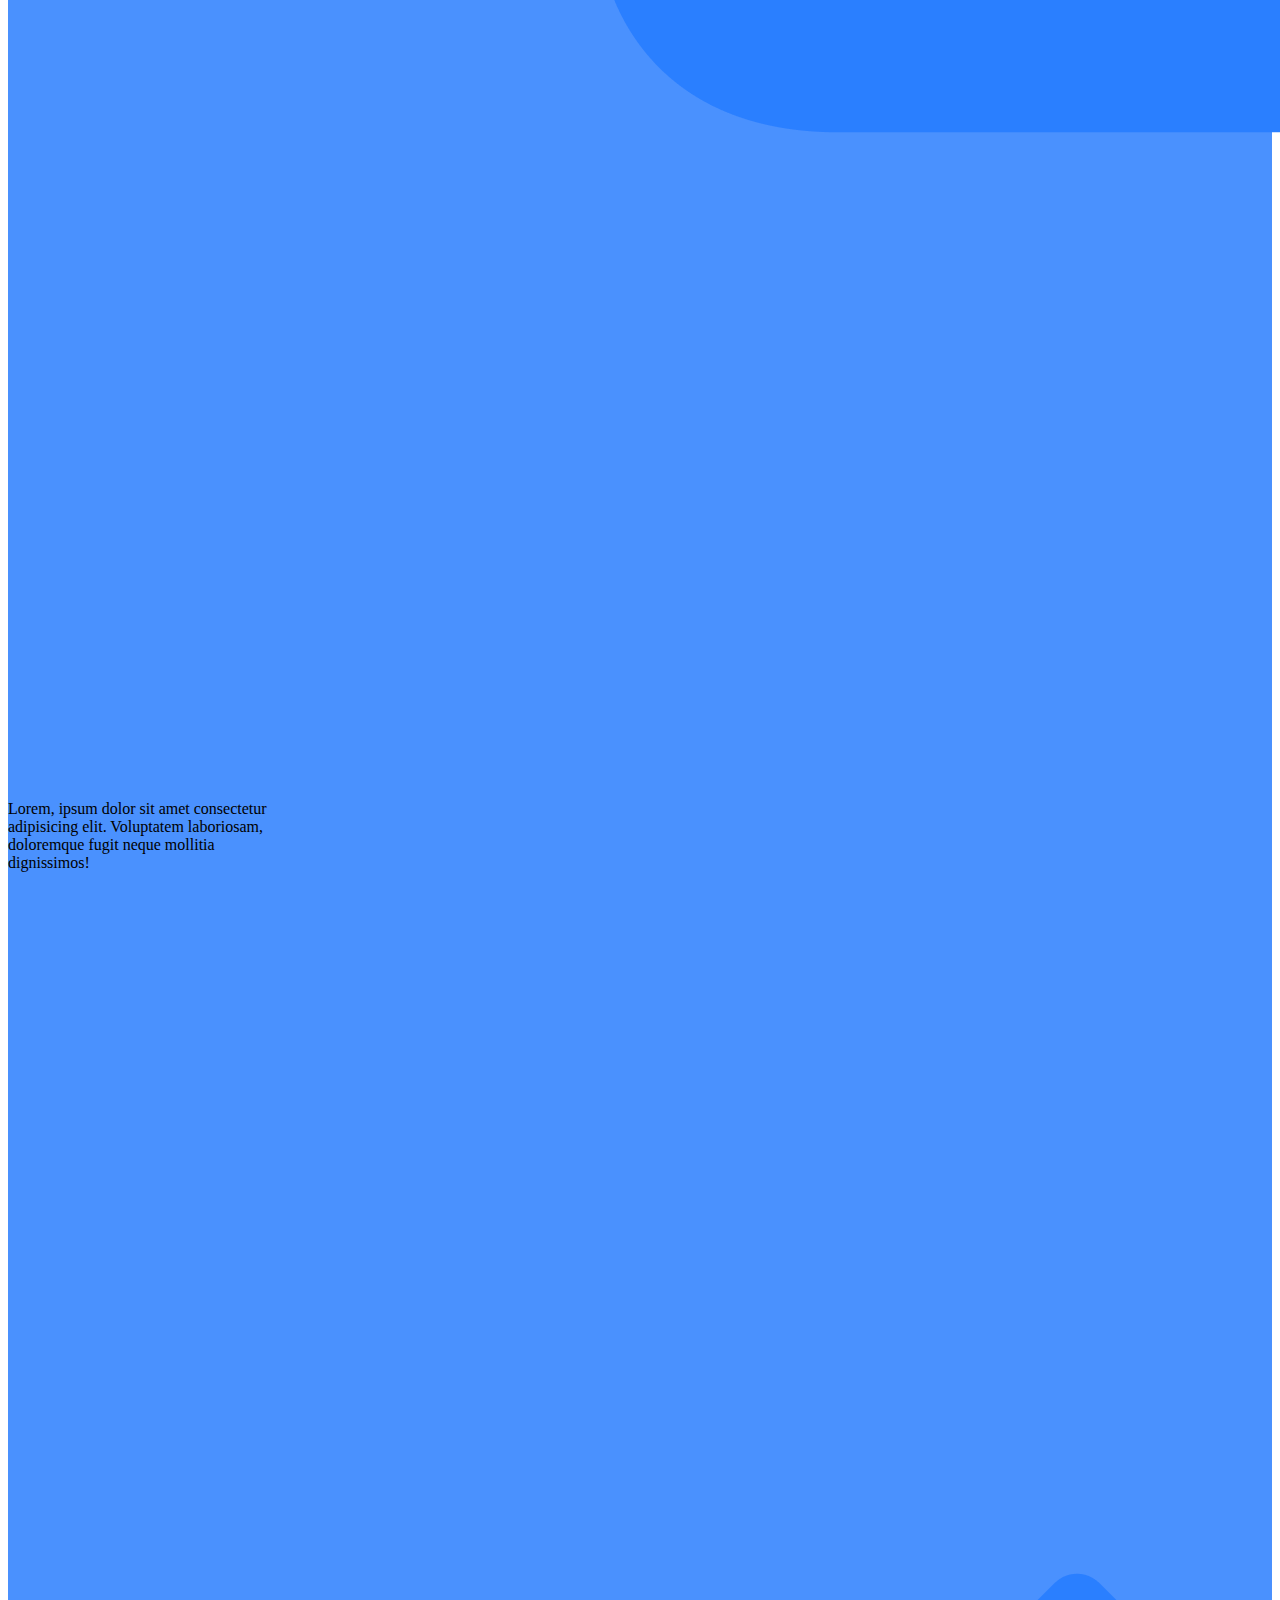
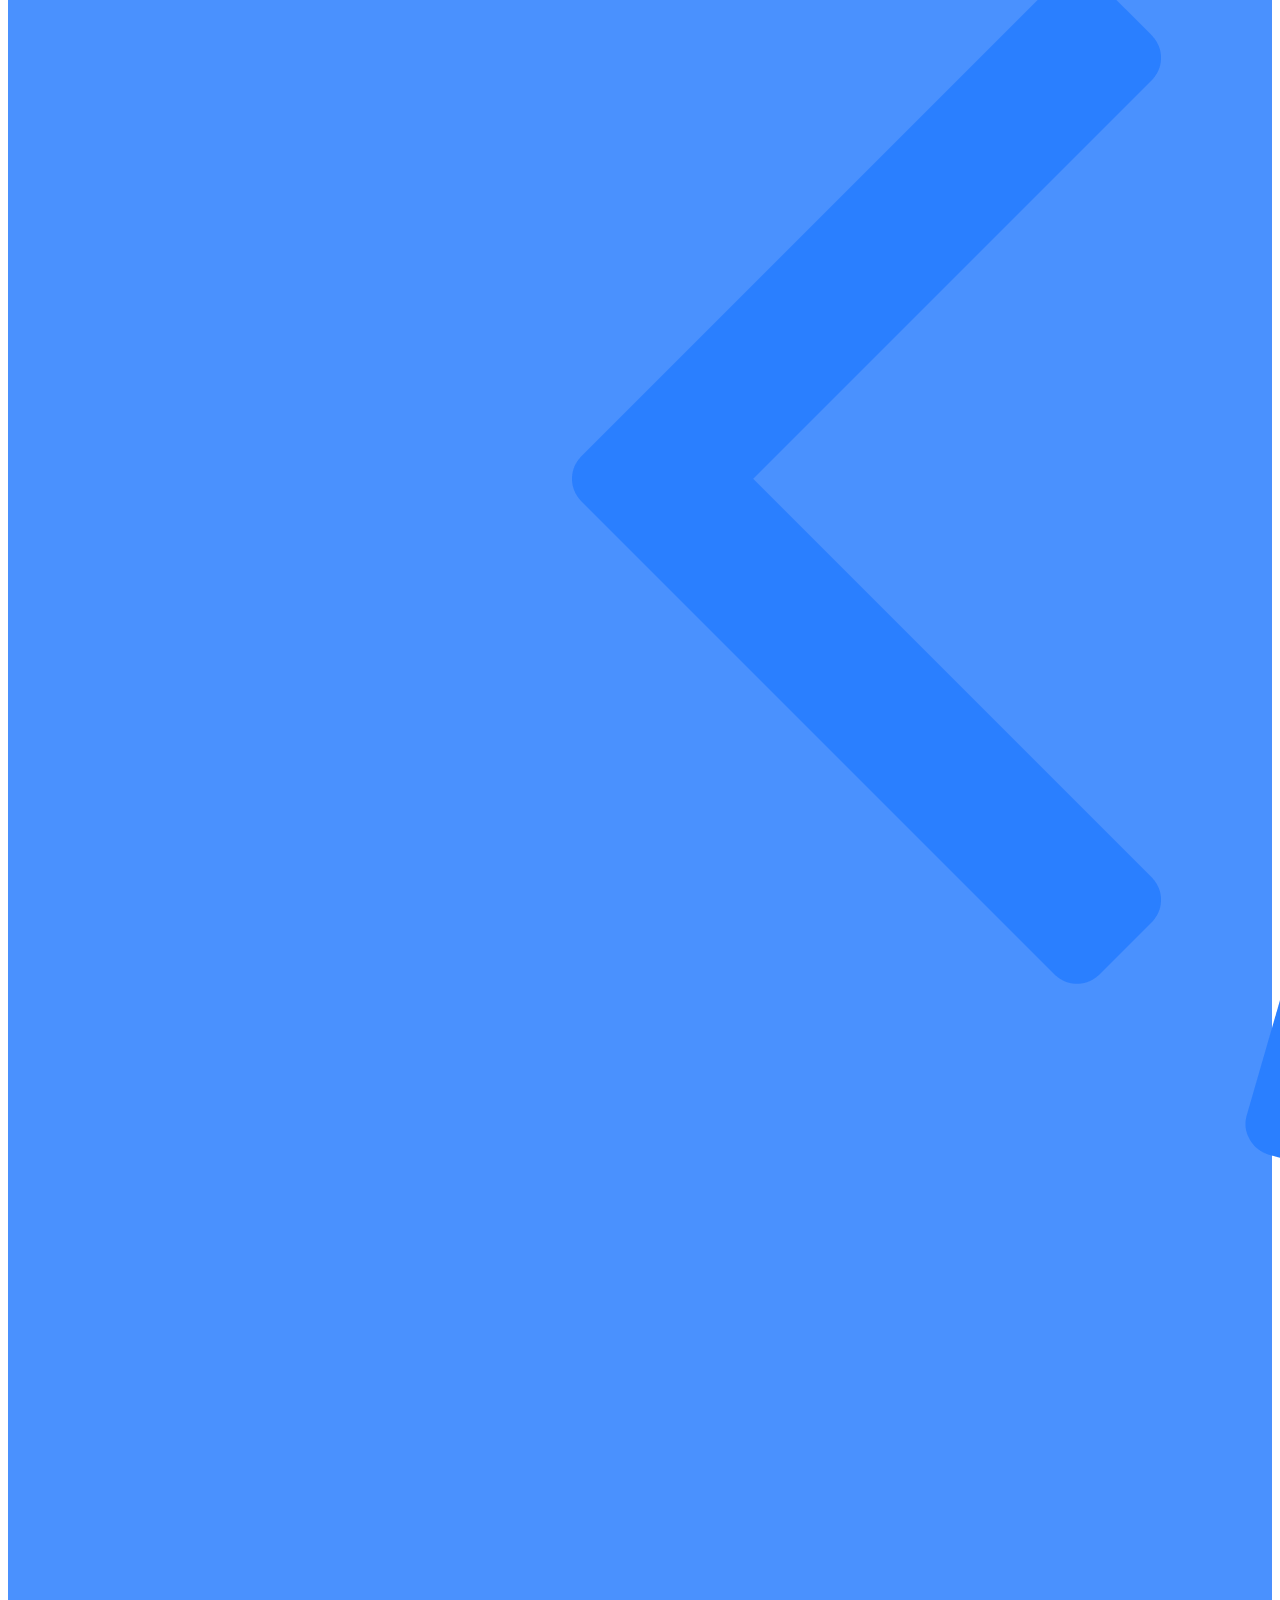
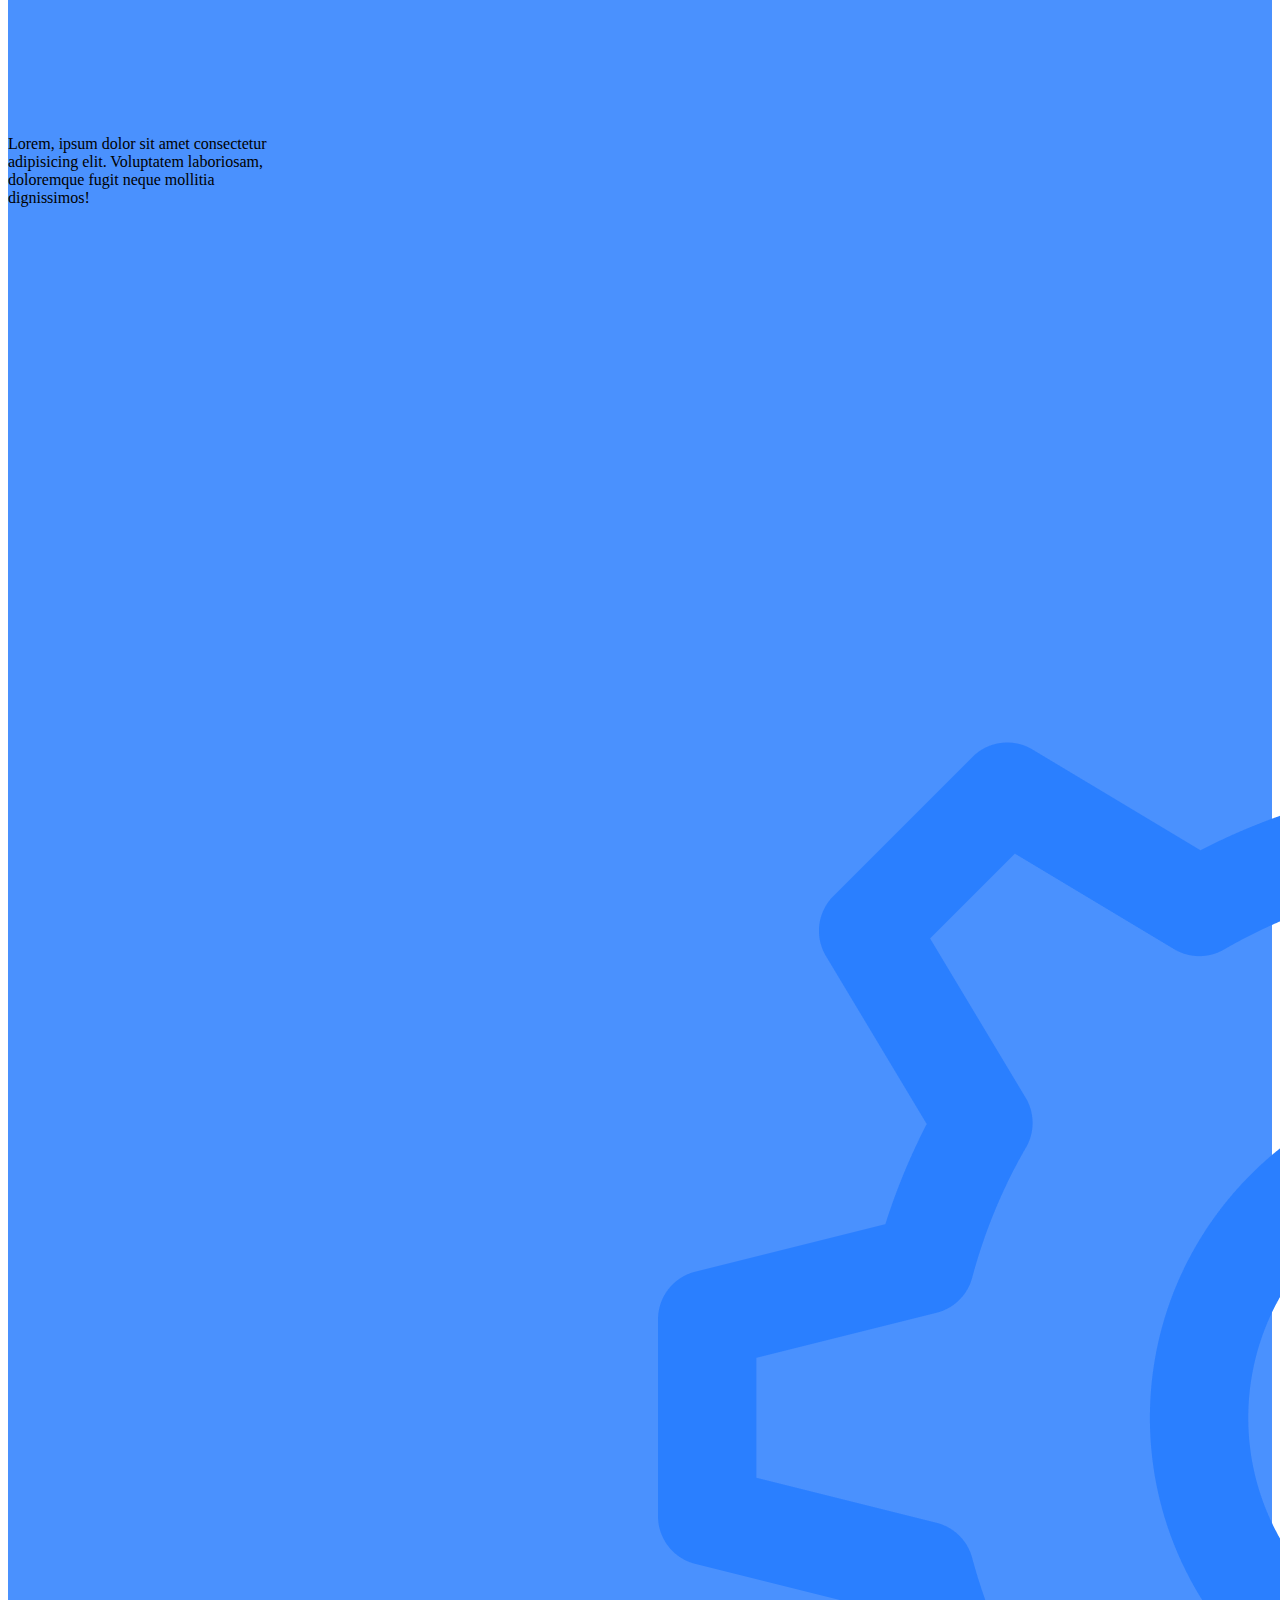
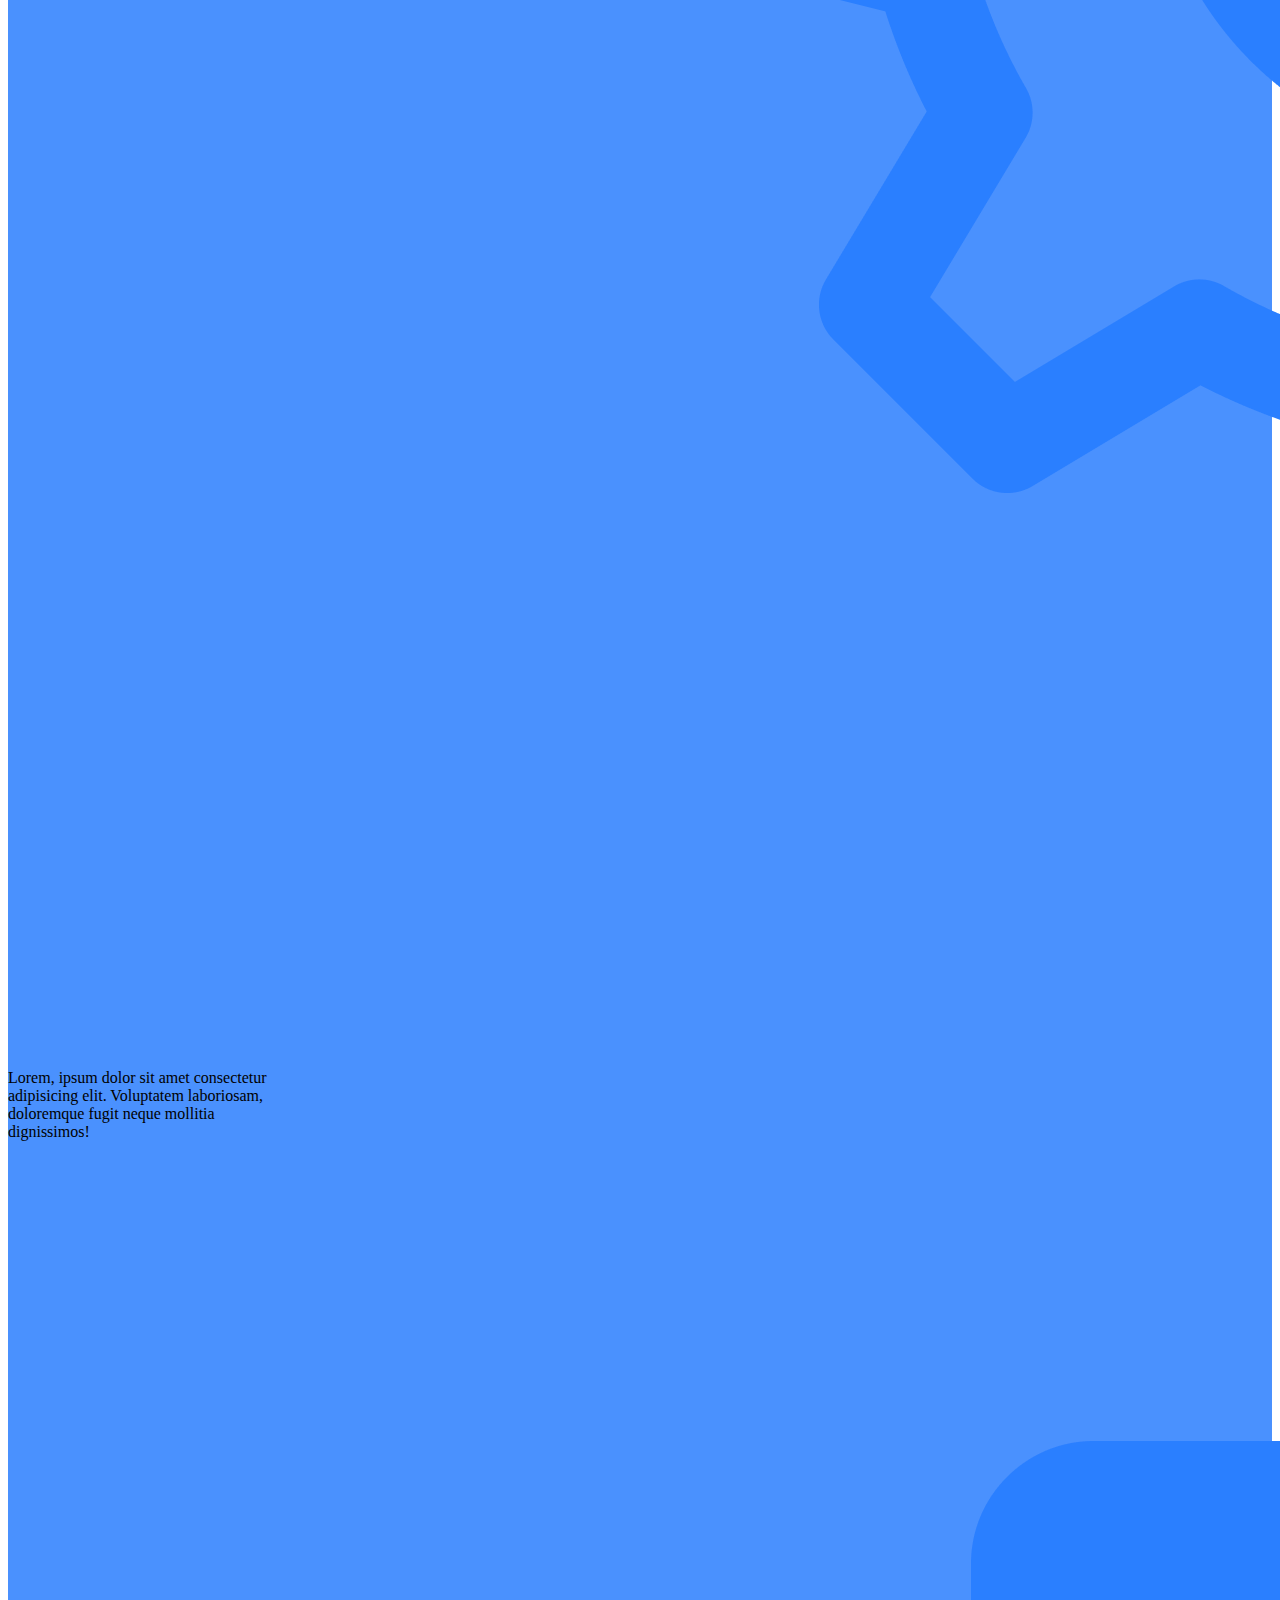
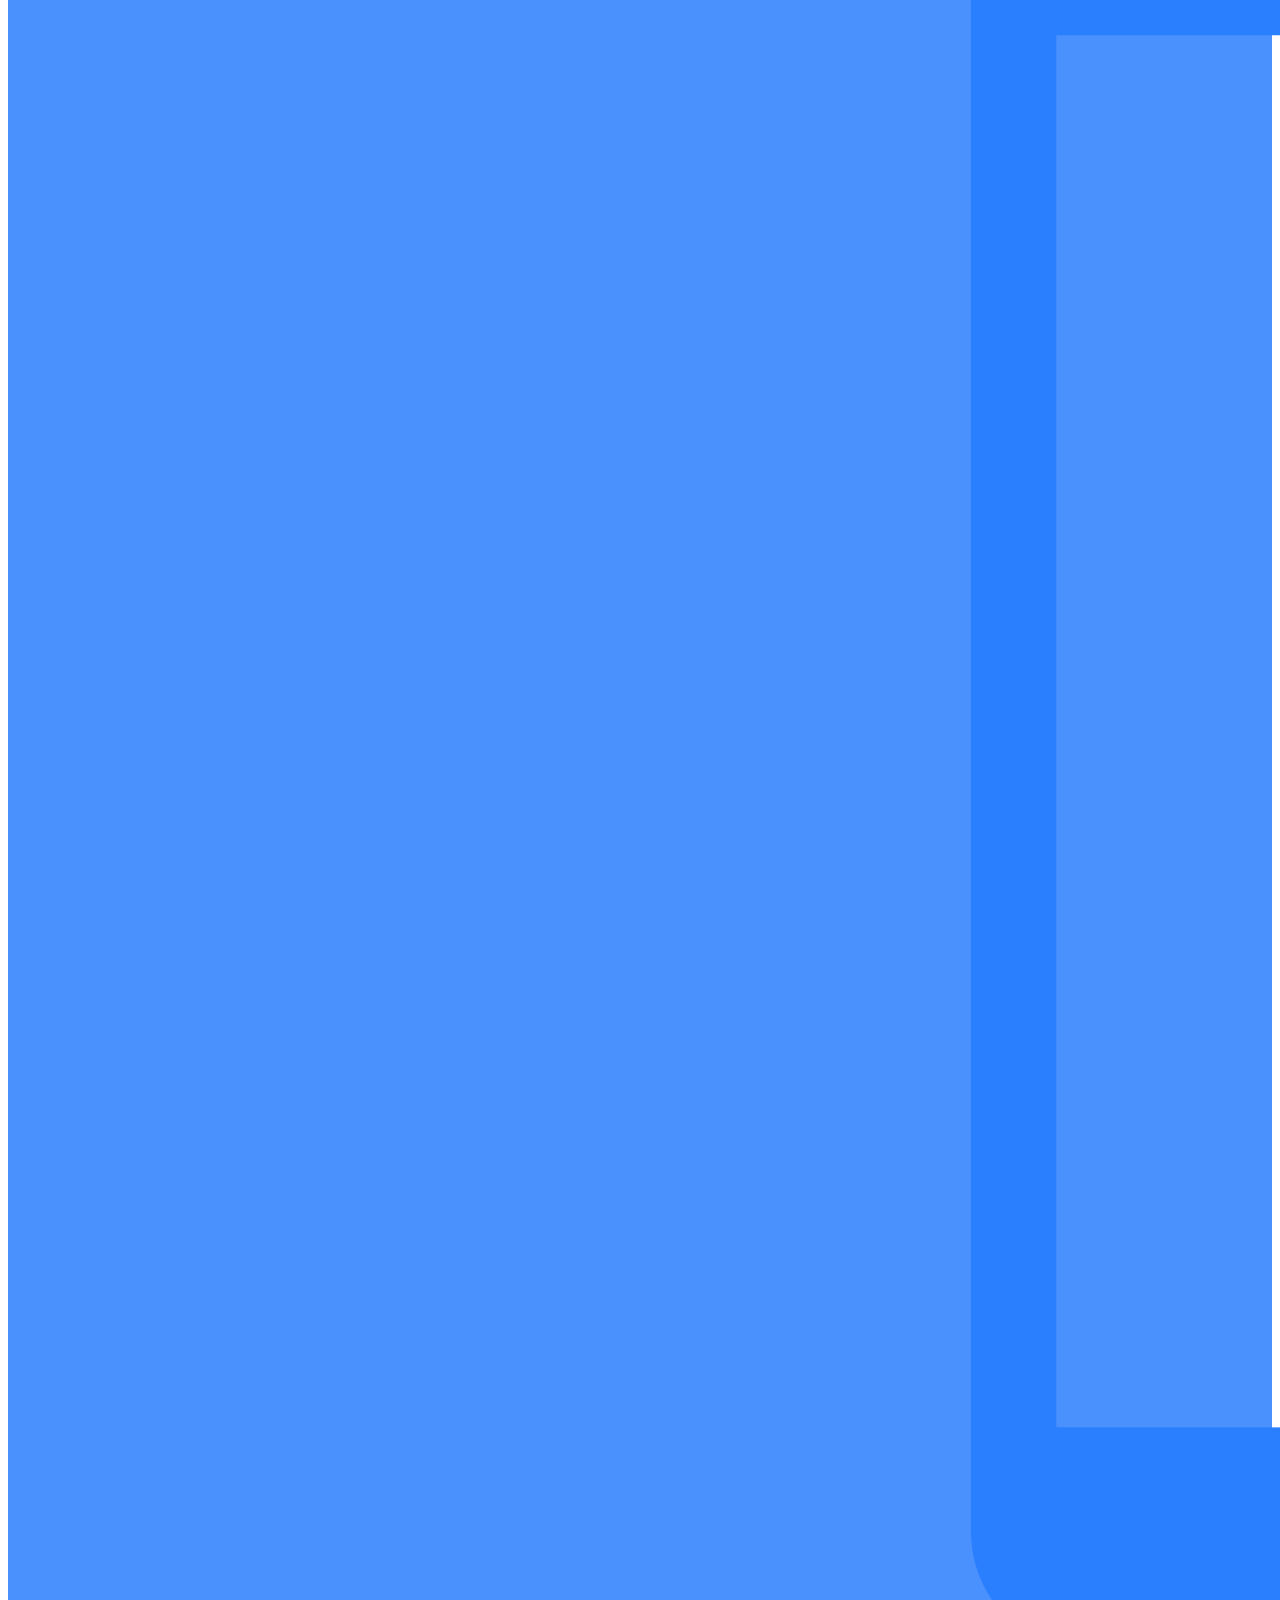
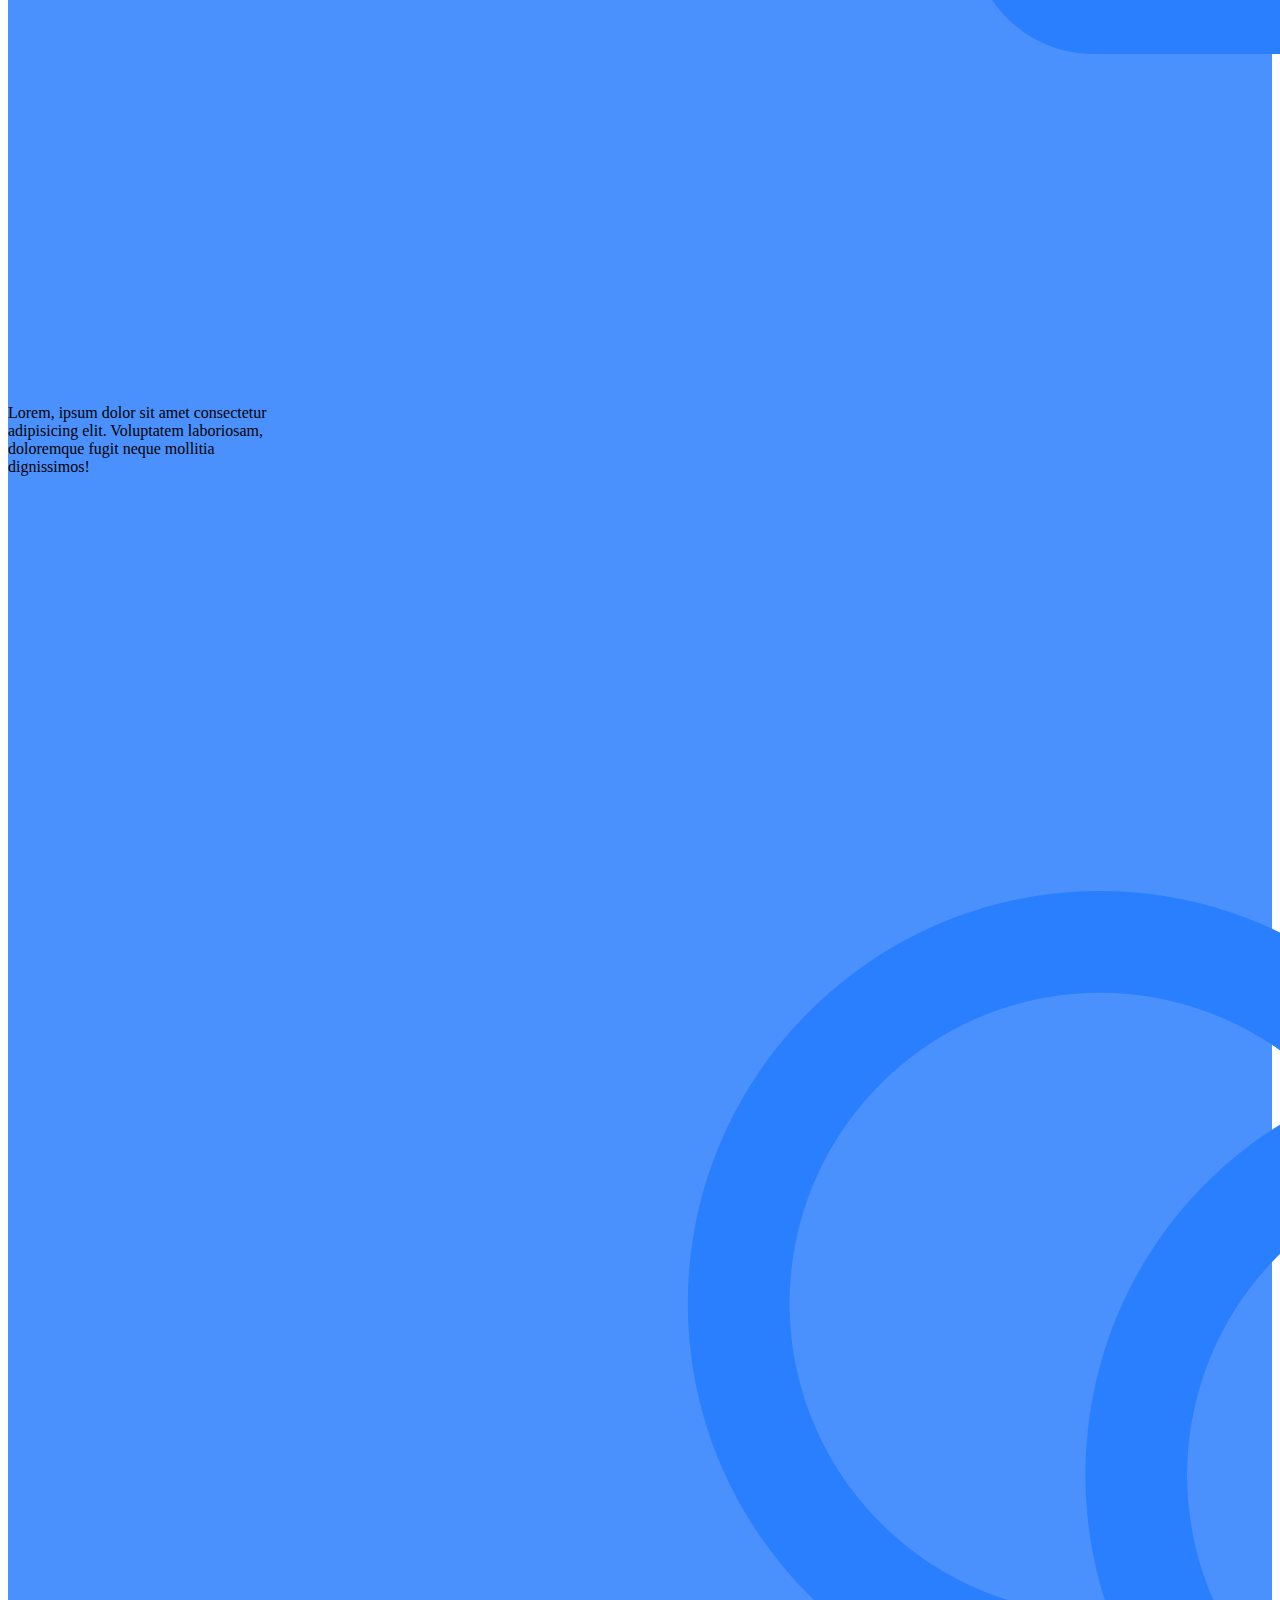
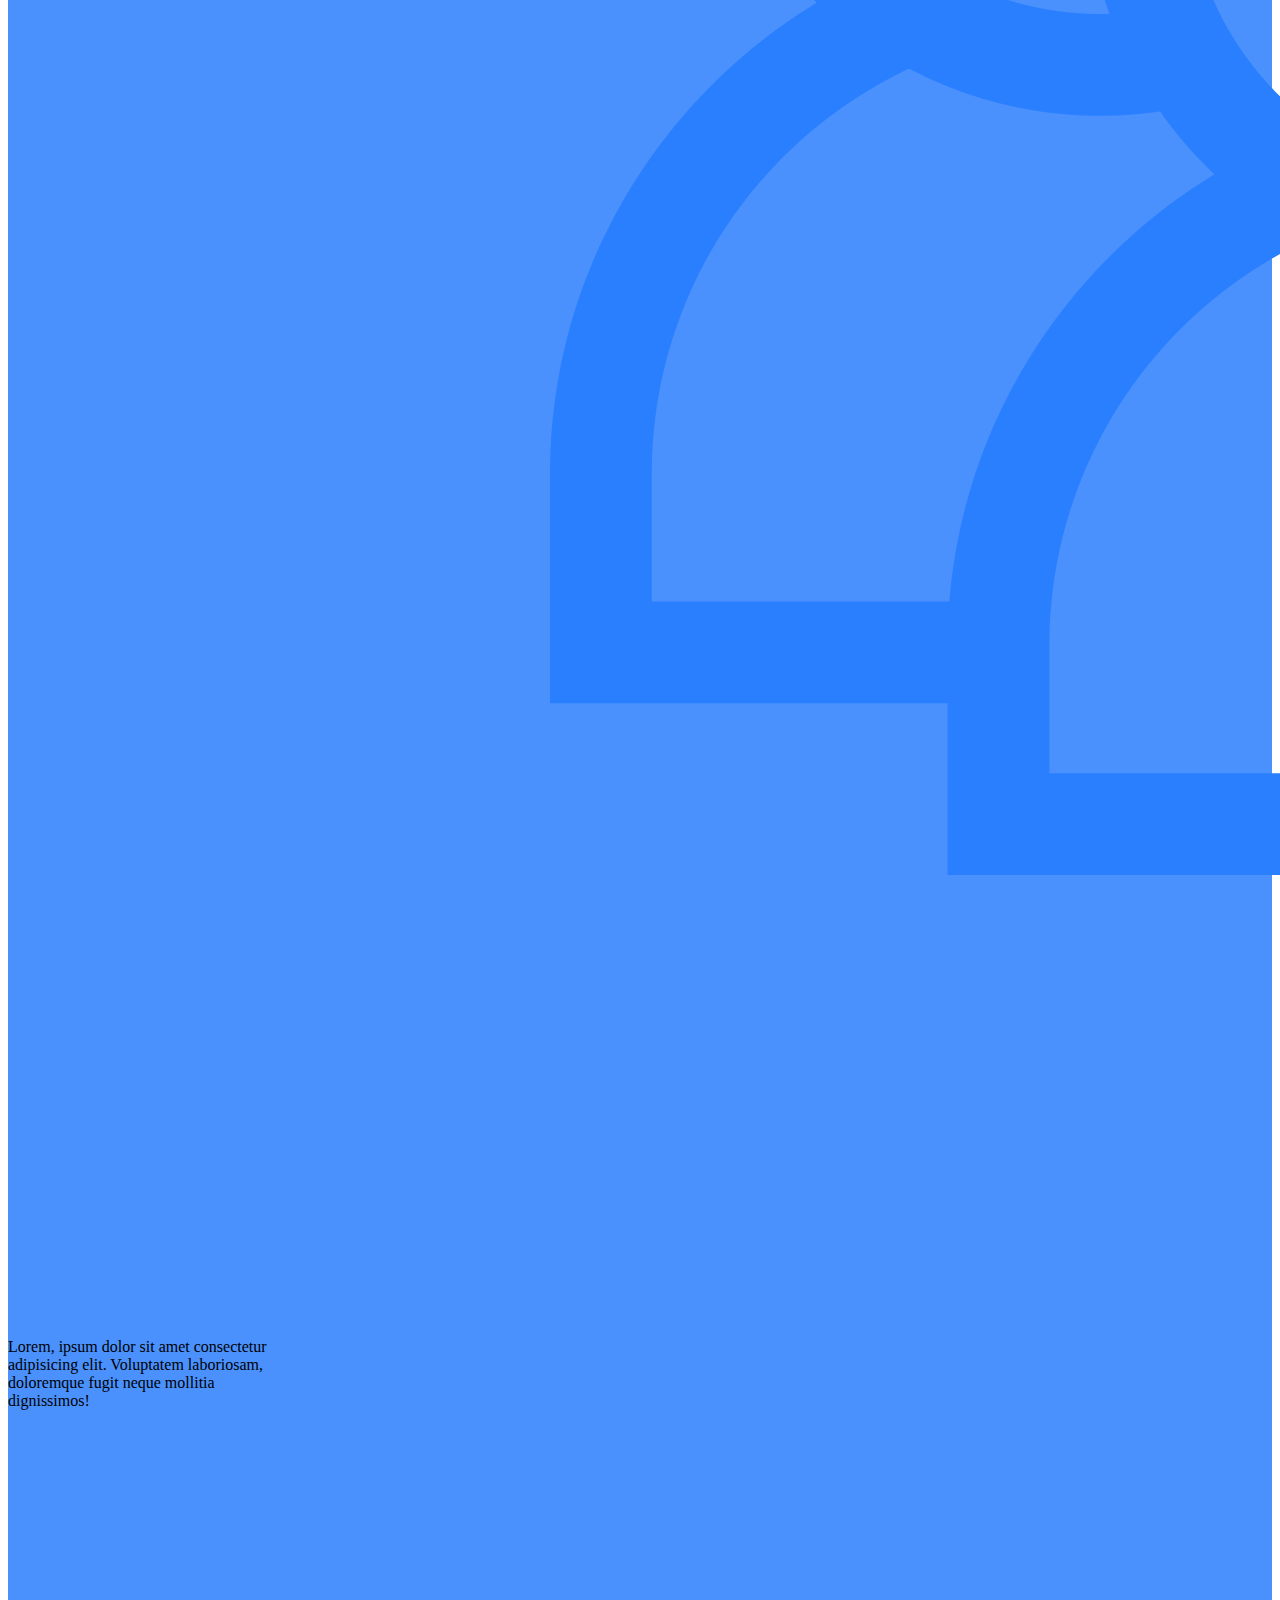
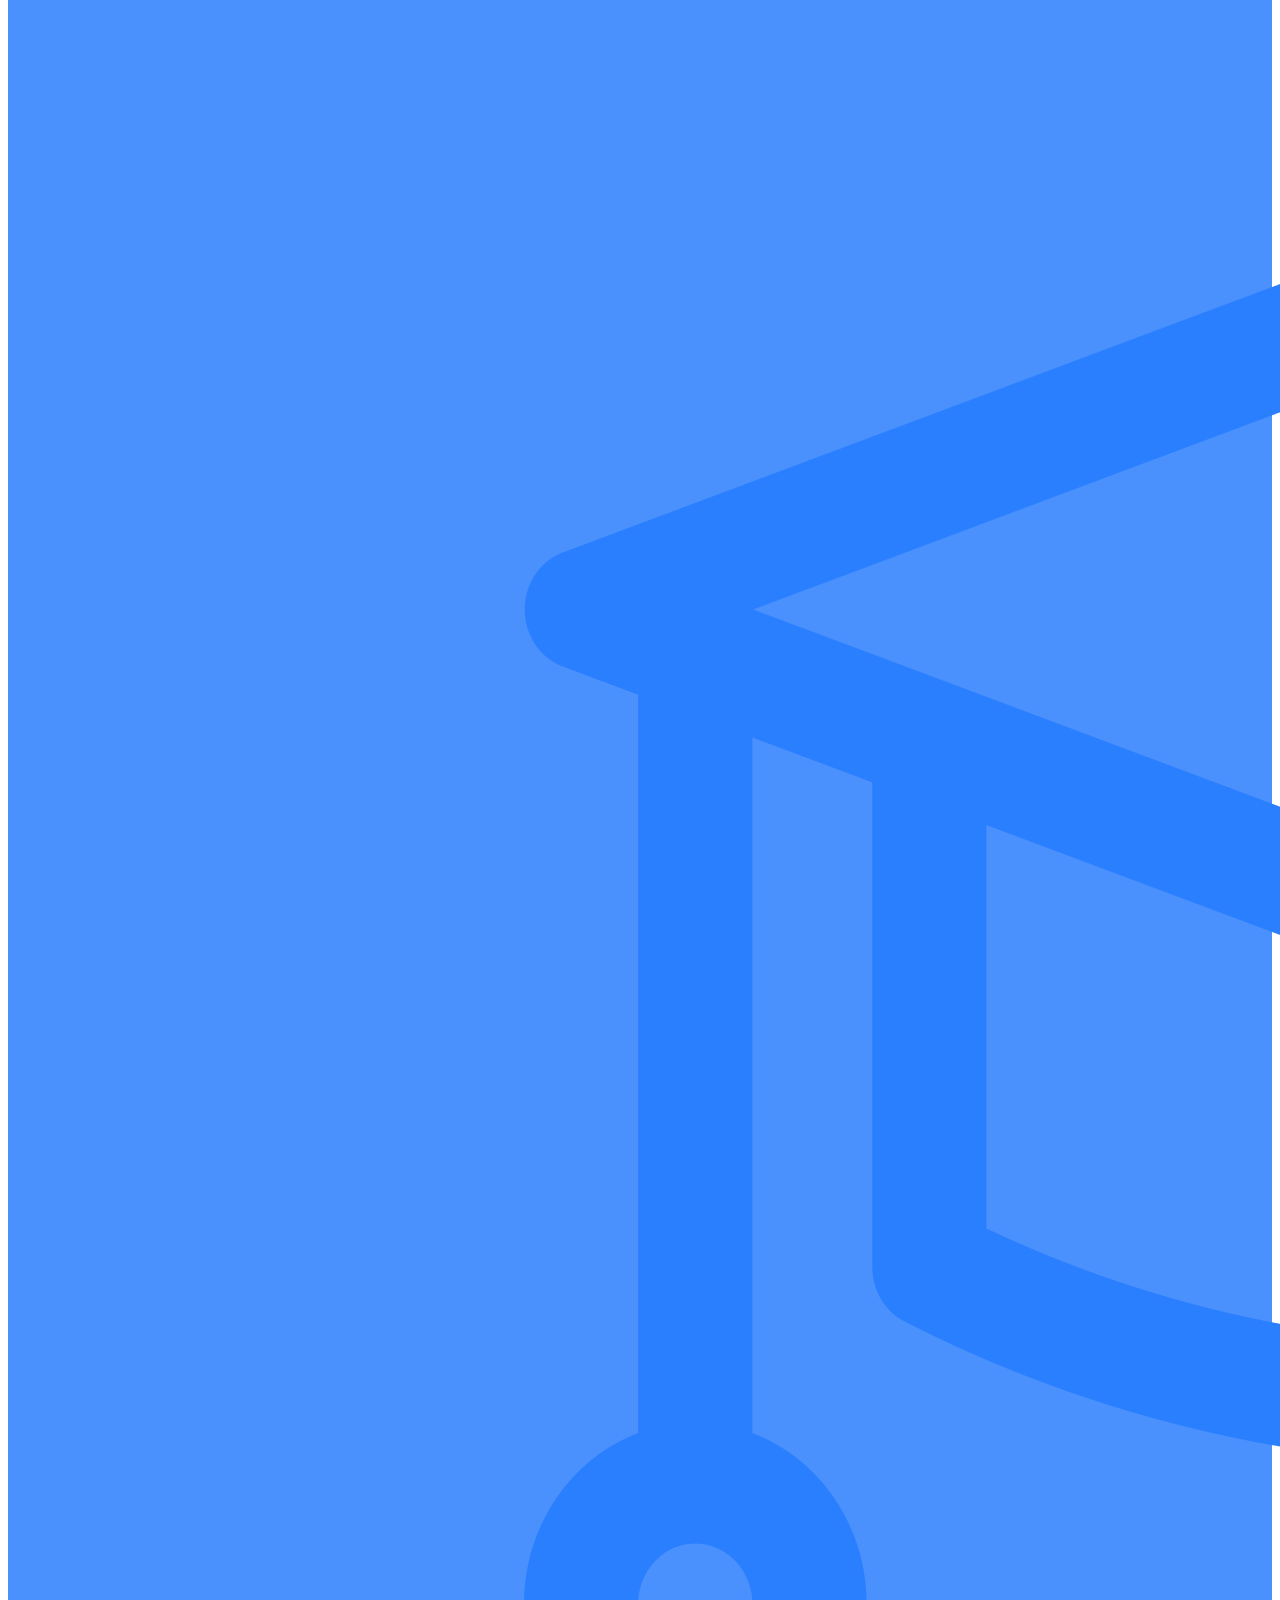
==== commit a17e7e58: "update" ====
--- a/index.html
+++ b/index.html
@@ -8,61 +8,74 @@
     <!-- Bootstrap CSS -->
     <link href="https://cdn.jsdelivr.net/npm/bootstrap@5.0.1/dist/css/bootstrap.min.css" rel="stylesheet" integrity="sha384-+0n0xVW2eSR5OomGNYDnhzAbDsOXxcvSN1TPprVMTNDbiYZCxYbOOl7+AMvyTG2x" crossorigin="anonymous" />
 
-    <!-- Style CSS -->
-    <link rel="stylesheet" href="style.css" />
-
-    <title>Portofolio | Radithya</title>
+    <style>
+      #title {
+        color: #4a91fe;
+        font-weight: bold;
+      }
+    </style>
+
+    <title>Portfolio | Home</title>
   </head>
   <body>
     <!-- Navbar -->
-    <header class="d-flex flex-wrap justify-content-center py-3">
-      <a href="/" class="d-flex align-items-center mb-3 mb-md-0 me-md-auto text-dark text-decoration-none mx-4">
-        <img src="img/logo.png" alt="bram" />
-        <span class="fs-2 fw-bold mb-3" style="color: #4a91fe">ram</span>
-      </a>
-
-      <ul class="nav nav-pills py-2">
-        <li class="nav-item"><a href="#" class="nav-link active" style="background-color: #4a91fe" aria-current="page">Home</a></li>
-        <li class="nav-item"><a href="#" class="nav-link" style="color: #4a91fe">About</a></li>
-        <li class="nav-item"><a href="#" class="nav-link" style="color: #4a91fe">Services</a></li>
-        <li class="nav-item"><a href="#" class="nav-link" style="color: #4a91fe">Portofolio</a></li>
-        <li class="nav-item"><a href="#" class="nav-link" style="color: #4a91fe">Contact</a></li>
-      </ul>
-    </header>
+    <nav class="navbar navbar-expand-lg navbar-light bg-light">
+      <div class="container">
+        <a class="navbar-brand pb-3" style="color: #4a91fe" href="#"><img src="img/logo.png" alt="bram" /></a>
+        <button class="navbar-toggler" type="button" data-bs-toggle="collapse" data-bs-target="#navbarNav" aria-controls="navbarNav" aria-expanded="false" aria-label="Toggle navigation">
+          <span class="navbar-toggler-icon"></span>
+        </button>
+        <div class="collapse navbar-collapse" id="navbarNav">
+          <ul class="navbar-nav ms-auto fw-bold">
+            <li class="nav-item">
+              <a class="nav-link active" style="color: #4a91fe" aria-current="page" href="#">Home</a>
+            </li>
+            <li class="nav-item">
+              <a class="nav-link" href="#">About</a>
+            </li>
+            <li class="nav-item">
+              <a class="nav-link" href="services.html">Services</a>
+            </li>
+            <li class="nav-item">
+              <a class="nav-link" href="contact.html">Contact</a>
+            </li>
+          </ul>
+        </div>
+      </div>
+    </nav>
     <!-- Akhir Navbar -->
 
     <!-- Banner -->
     <div class="blue"></div>
-    <div id="banner" class="px-4 py-5 mb-5" style="color: white; background-image: url('img/banner.png'); background-size: cover; height: 450px">
+    <div id="banner" class="px-4 py-5 mb-5 text-light" style="background-image: url('img/banner.png'); background-size: cover; height: 450px">
       <div id="helo" class="mx-auto mb-4"><h1 class="display-5 fw-bold my-5 text-center">Hello</h1></div>
       <div class="col-lg-6 mx-auto text-center">
-        <h2>My name is Radithya Syidqi Rusnandar</h2>
+        <h2>Your Full Name Here</h2>
         <p class="lead mb-4">Student | Programmer</p>
       </div>
       <div id="social" class="py-5">
-        <img src="img/social/facebook.png" class="mx-2" alt="facebook" />
-        <a href="https://instagram.com/rdhtsdq_?utm_medium=copy_link"><img src="img/social/instagram.png" class="mx-2" alt="instagram" /></a>
-        <img src="img/social/twitter.png" class="mx-2" alt="Twitter" />
-        <img src="img/social/whatsapp.png" class="mx-2" alt="Whatsapp" />
+        <a href="#"><img src="img/social/facebook.png" class="mx-2" alt="facebook" /></a>
+        <a href="#"><img src="img/social/instagram.png" class="mx-2" alt="instagram" /></a>
+        <a href="#"><img src="img/social/twitter.png" class="mx-2" alt="Twitter" /></a>
+        <a href="#"><img src="img/social/whatsapp.png" class="mx-2" alt="Whatsapp" /></a>
       </div>
     </div>
-
     <!-- Akhir Banner -->
 
     <!-- About Me -->
     <div class="container mb-5">
       <div class="row">
-        <div class="col-5 ms-auto">
-          <img src="img/pp.jpg" alt="photo" style="width: 407px; height: 610px" />
-        </div>
-        <div class="col-6 ms-auto">
-          <h1 class="fw-bold border-bottom">About</h1>
+        <div class="col-sm-6 col-12 mb-5">
+          <img src="img/pp.jpg" alt="photo" class="img-fluid" style="width: 407px" />
+        </div>
+        <div class="col-lg-6 col-12 ms-auto">
+          <h1 class="fw-bold">About</h1>
           <p class="fs-3 mt-5 fw-bold" style="color: #4a91fe">Lorem ipsum, dolor sit amet consectetur adipisicing elit. Iste, sit!</p>
-          <p class="fs-5">
+          <p class="">
             Lorem, ipsum dolor sit amet consectetur adipisicing elit. Pariatur ipsa deserunt cumque nesciunt eum officia dolore beatae libero eius recusandae totam incidunt repellat temporibus dolorum accusamus fugit esse adipisci quo
             quibusdam similique culpa, expedita nam. Aliquam reprehenderit corporis commodi quisquam quae enim dolorum pariatur similique? Eligendi iusto laborum inventore alias.
           </p>
-          <div class="fw-bold fs-5">Nama : Radithya</div>
+          <div class="fw-bold fs-5">Name : Your Name Here</div>
           <div class="row my-4 fw-bold">
             <div class="col">Age : 17</div>
             <div class="col">Location : Indonesia</div>
@@ -77,34 +90,34 @@
     <!-- Akhir About Me -->
 
     <!-- Services -->
-    <section class="services">
+    <section class="services" style="background-color: #4a91fe">
       <div class="container text-center py-5">
         <div class="row" style="color: white">
           <div class="col-12 fs-1 fw-bold my-4">My Skills</div>
-          <div class="col-6 fs-5 mx-auto mb-5">Lorem ipsum dolor sit amet consectetur adipisicing elit. Vel, minima consequuntur? Reiciendis ipsa rem qui?</div>
+          <div class="col-sm-6 col-12 fs-5 mx-auto mb-5">Lorem ipsum dolor sit amet consectetur adipisicing elit. Vel, minima consequuntur? Reiciendis ipsa rem qui?</div>
         </div>
         <div class="row mb-5 mx-auto">
-          <div class="col-4">
-            <div class="card" style="width: 18rem">
-              <img src="img/Services/1.png" class="card-img-top" alt="1" />
+          <div class="col">
+            <div class="card" style="width: 18rem">
+              <img src="img/Skills/1.png" class="card-img-top" alt="1" />
               <div class="card-body">
                 <h4 id="title">Web Design</h4>
                 <p class="card-text">Lorem, ipsum dolor sit amet consectetur adipisicing elit. Voluptatem laboriosam, doloremque fugit neque mollitia dignissimos!</p>
               </div>
             </div>
           </div>
-          <div class="col-4">
-            <div class="card" style="width: 18rem">
-              <img src="img/Services/2.png" class="card-img-top" alt="2" />
+          <div class="col">
+            <div class="card" style="width: 18rem">
+              <img src="img/Skills/2.png" class="card-img-top" alt="2" />
               <div class="card-body">
                 <h4 id="title">Code</h4>
                 <p class="card-text">Lorem, ipsum dolor sit amet consectetur adipisicing elit. Voluptatem laboriosam, doloremque fugit neque mollitia dignissimos!</p>
               </div>
             </div>
           </div>
-          <div class="col-4">
-            <div class="card" style="width: 18rem">
-              <img src="img/Services/3.png" class="card-img-top" alt="3" />
+          <div class="col">
+            <div class="card" style="width: 18rem">
+              <img src="img/Skills/3.png" class="card-img-top" alt="3" />
               <div class="card-body">
                 <h4 id="title">Customizability</h4>
                 <p class="card-text">Lorem, ipsum dolor sit amet consectetur adipisicing elit. Voluptatem laboriosam, doloremque fugit neque mollitia dignissimos!</p>
@@ -112,10 +125,10 @@
             </div>
           </div>
         </div>
-        <div class="row">
-          <div class="col">
-            <div class="card" style="width: 18rem">
-              <img src="img/Services/4.png" class="card-img-top" alt="4" />
+        <div class="row mx-auto">
+          <div class="col">
+            <div class="card" style="width: 18rem">
+              <img src="img/Skills/4.png" class="card-img-top" alt="4" />
               <div class="card-body">
                 <h4 id="title">Mobile Design</h4>
                 <p class="card-text">Lorem, ipsum dolor sit amet consectetur adipisicing elit. Voluptatem laboriosam, doloremque fugit neque mollitia dignissimos!</p>
@@ -124,7 +137,7 @@
           </div>
           <div class="col">
             <div class="card" style="width: 18rem">
-              <img src="img/Services/5.png" class="card-img-top" alt="5" />
+              <img src="img/Skills/5.png" class="card-img-top" alt="5" />
               <div class="card-body">
                 <h4 id="title">Social</h4>
                 <p class="card-text">Lorem, ipsum dolor sit amet consectetur adipisicing elit. Voluptatem laboriosam, doloremque fugit neque mollitia dignissimos!</p>
@@ -133,7 +146,7 @@
           </div>
           <div class="col">
             <div class="card" style="width: 18rem">
-              <img src="img/Services/6.png" class="card-img-top" alt="6" />
+              <img src="img/Skills/6.png" class="card-img-top" alt="6" />
               <div class="card-body">
                 <h4 id="title">Teaching</h4>
                 <p class="card-text">Lorem, ipsum dolor sit amet consectetur adipisicing elit. Voluptatem laboriosam, doloremque fugit neque mollitia dignissimos!</p>
@@ -153,43 +166,43 @@
             <h1 class="mt-5">My Works</h1>
           </div>
           <div class="col">
-            <p class="fs-5 pt-3 mb-5">Lorem ipsum dolor sit amet consectetur adipisicing elit. Dolores ab nesciunt, ex optio ratione magni.</p>
+            <p class="fs-md-5 pt-3 mb-5">Lorem ipsum dolor sit amet consectetur adipisicing elit. Dolores ab nesciunt, ex optio ratione magni.</p>
           </div>
         </div>
 
         <div class="row justify-content-center mb-5">
-          <div class="col-1 mx-3">
+          <div class="col-2 mx-3">
             <input type="radio" class="btn-check" name="options-outlined" id="success-outlined" autocomplete="off" checked />
             <label class="btn btn-outline-primary fw-bold fs-5" for="success-outlined">All</label>
           </div>
-          <div class="col-1 mx-3">
+          <div class="col-2 mx-3">
             <input type="radio" class="btn-check" name="options-outlined" id="danger-outlined" autocomplete="off" />
             <label class="btn btn-outline-primary fw-bold fs-5" for="danger-outlined">Code</label>
           </div>
-          <div class="col-1 mx-3">
+          <div class="col-2 mx-3">
             <input type="radio" class="btn-check" name="options-outlined" id="secondary-outlined" autocomplete="off" />
             <label class="btn btn-outline-primary fw-bold fs-5" for="secondary-outlined">Design</label>
           </div>
         </div>
         <div class="row justify-content-center">
-          <div class="col-3 mx-4 my-3">
+          <div class="col mx-4 my-3">
             <img src="img/Works/1.jpg" style="width: 300px" alt="1" />
           </div>
-          <div class="col-3 mx-4 my-3">
+          <div class="col mx-4 my-3">
             <img src="img/Works/2.jpg" style="width: 300px" alt="2" />
           </div>
-          <div class="col-3 mx-4 my-3">
+          <div class="col mx-4 my-3">
             <img src="img/Works/3.jpg" style="width: 300px" alt="3" />
           </div>
         </div>
         <div class="row justify-content-center">
-          <div class="col-3 mx-4 my-3">
+          <div class="col mx-4 my-3">
             <img src="img/Works/4.jpg" style="width: 300px" alt="4" />
           </div>
-          <div class="col-3 mx-4 my-3">
+          <div class="col mx-4 my-3">
             <img src="img/Works/5.jpg" style="width: 300px" alt="5" />
           </div>
-          <div class="col-3 mx-4 my-3">
+          <div class="col mx-4 my-3">
             <img src="img/Works/6.jpg" style="width: 300px" alt="6" />
           </div>
         </div>
@@ -197,25 +210,24 @@
     </section>
 
     <!-- Akhir Works -->
-
     <script src="https://cdn.jsdelivr.net/npm/bootstrap@5.0.1/dist/js/bootstrap.bundle.min.js" integrity="sha384-gtEjrD/SeCtmISkJkNUaaKMoLD0//ElJ19smozuHV6z3Iehds+3Ulb9Bn9Plx0x4" crossorigin="anonymous"></script>
-
-    <!-- Footer -->
-    <footer>
+  </body>
+  <!-- Footer -->
+  <section style="background-color: #606060">
+    <div class="container">
       <div class="row py-4">
-        <div class="col-12 d-flex align-items-center mb-3 mb-md-0 me-md-auto text-dark text-decoration-none mx-4">
-          <a href="#" style="text-decoration: none">
+        <div class="col-12 pb-3 text-decoration-none">
+          <a href="#" style="text-decoration: none" class="mb-3">
             <img src="img/logo2.png" alt="bram" />
-            <span class="fs-2 fw-bold mb-3" style="color: white">ram</span>
           </a>
         </div>
       </div>
       <div class="row">
-        <div class="col-12 d-flex justify-content-end">
-          <img src="img/social/facebook.png" class="mx-1" alt="facebook" />
-          <img src="img/social/instagram.png" class="mx-1" alt="instagram" />
-          <img src="img/social/twitter.png" class="mx-1" alt="Twitter" />
-          <img src="img/social/whatsapp.png" class="mx-1" alt="Whatsapp" />
+        <div class="col-12 d-flex justify-content-end mb-4">
+          <a href="#"><img src="img/social/facebook.png" class="mx-1" alt="facebook" /></a>
+          <a href="#"><img src="img/social/instagram.png" class="mx-1" alt="instagram" /></a>
+          <a href="#"><img src="img/social/twitter.png" class="mx-1" alt="Twitter" /></a>
+          <a href="#"><img src="img/social/whatsapp.png" class="mx-1" alt="Whatsapp" /></a>
         </div>
       </div>
       <div class="row">
@@ -225,8 +237,8 @@
           </p>
         </div>
       </div>
-    </footer>
-
-    <!-- Akhir Footer -->
-  </body>
+    </div>
+  </section>
+
+  <!-- Akhir Footer -->
 </html>
